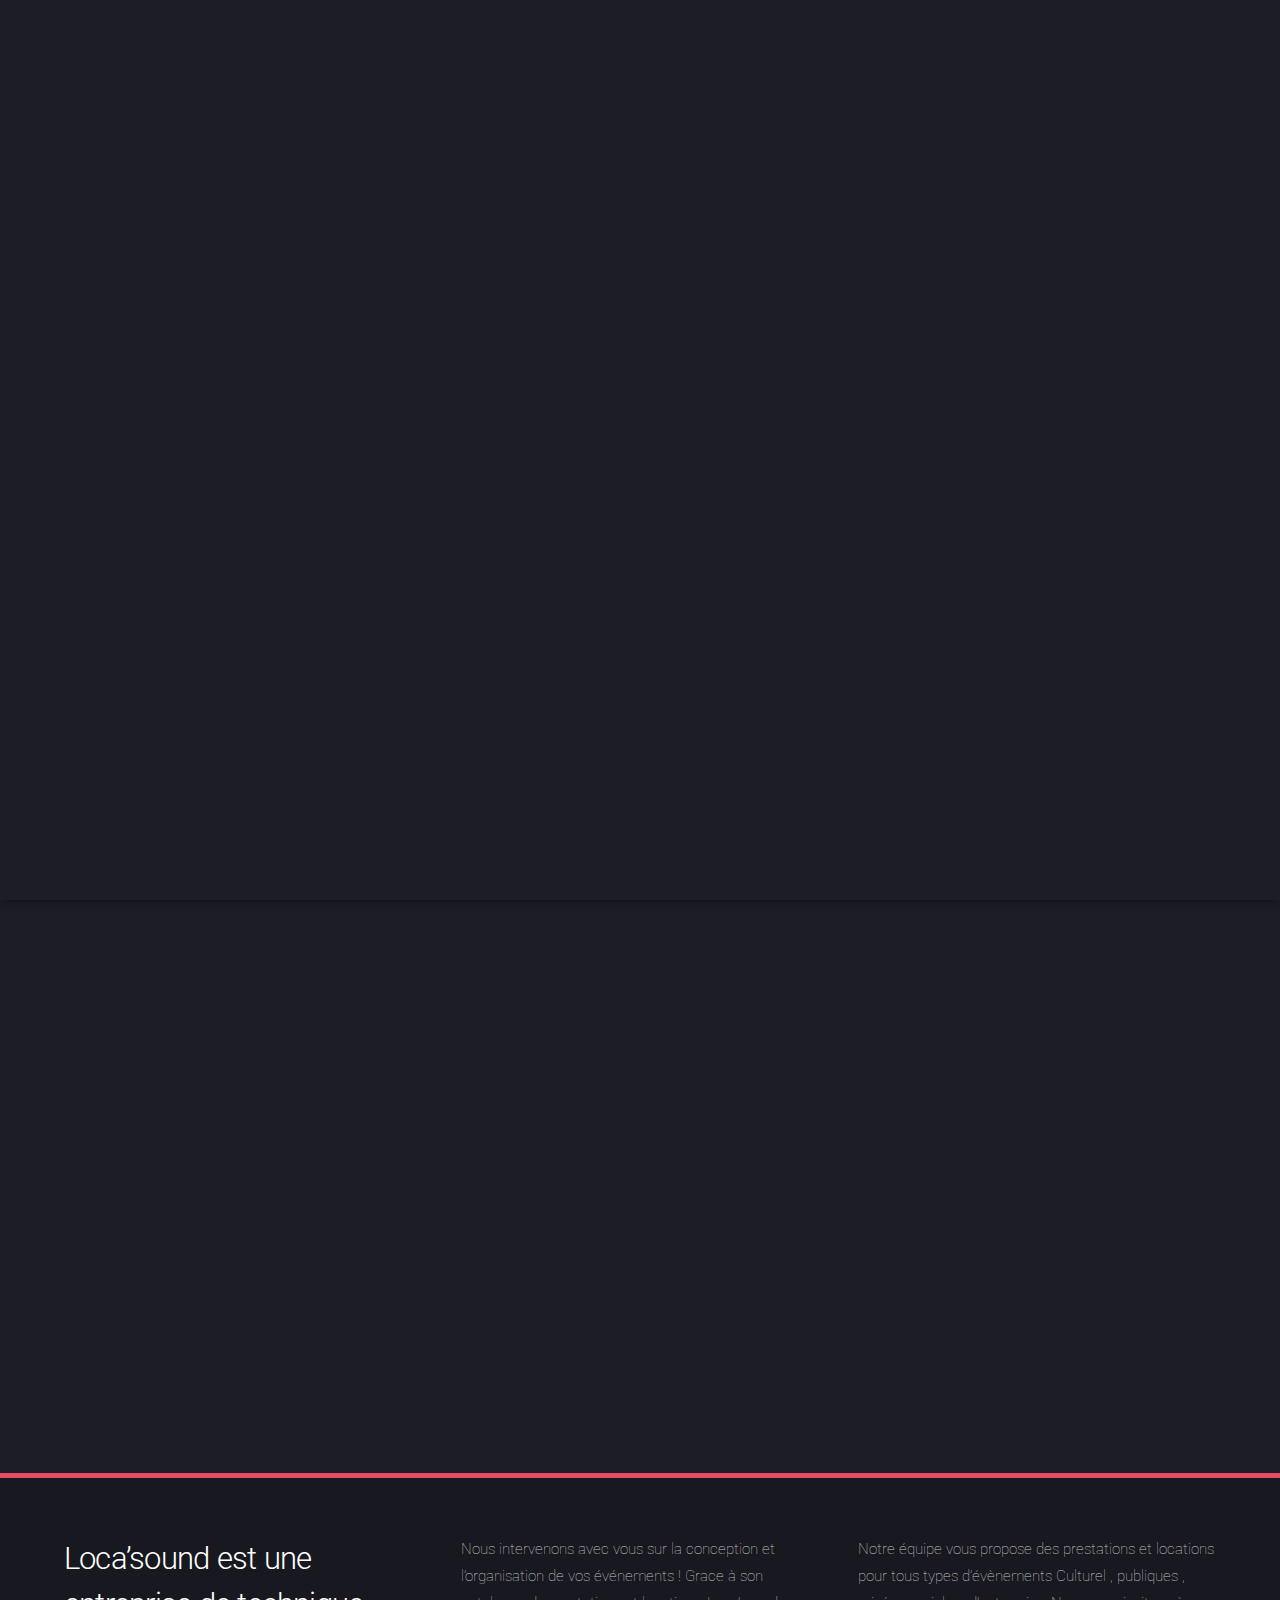
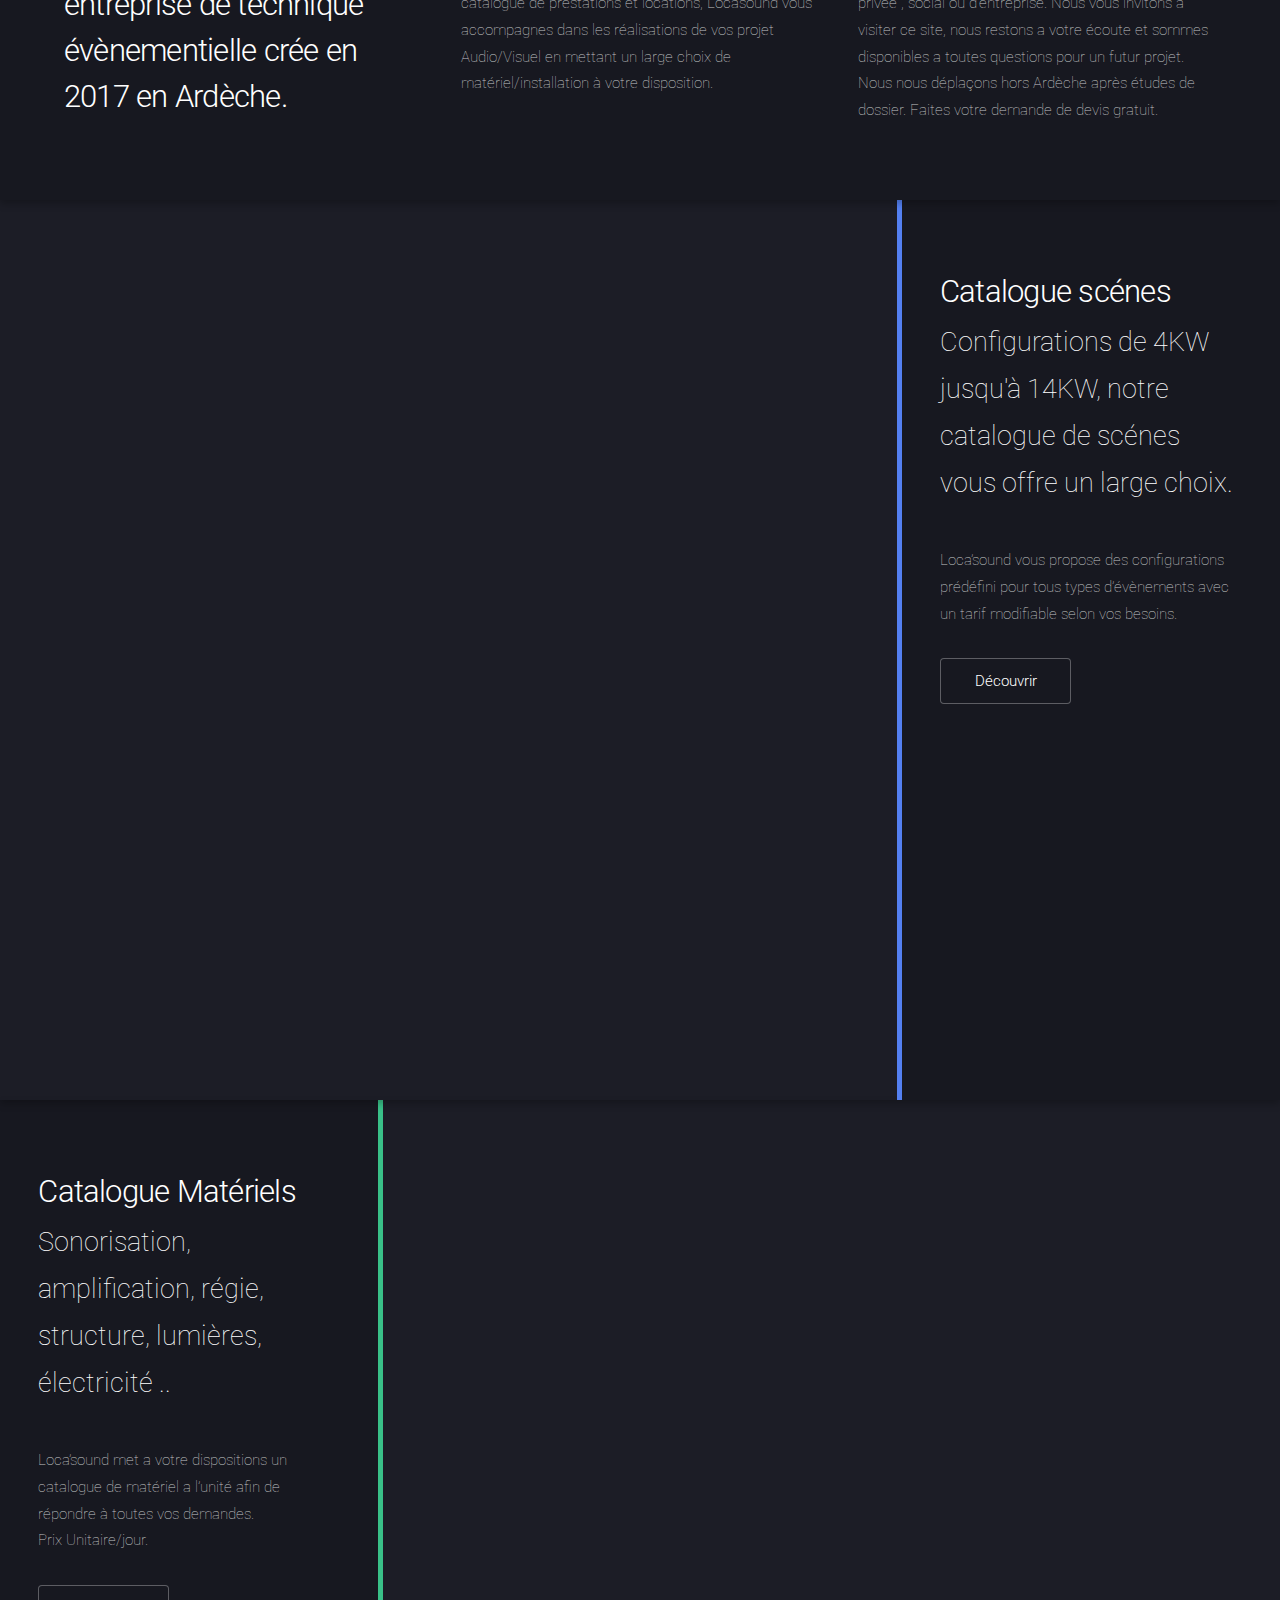
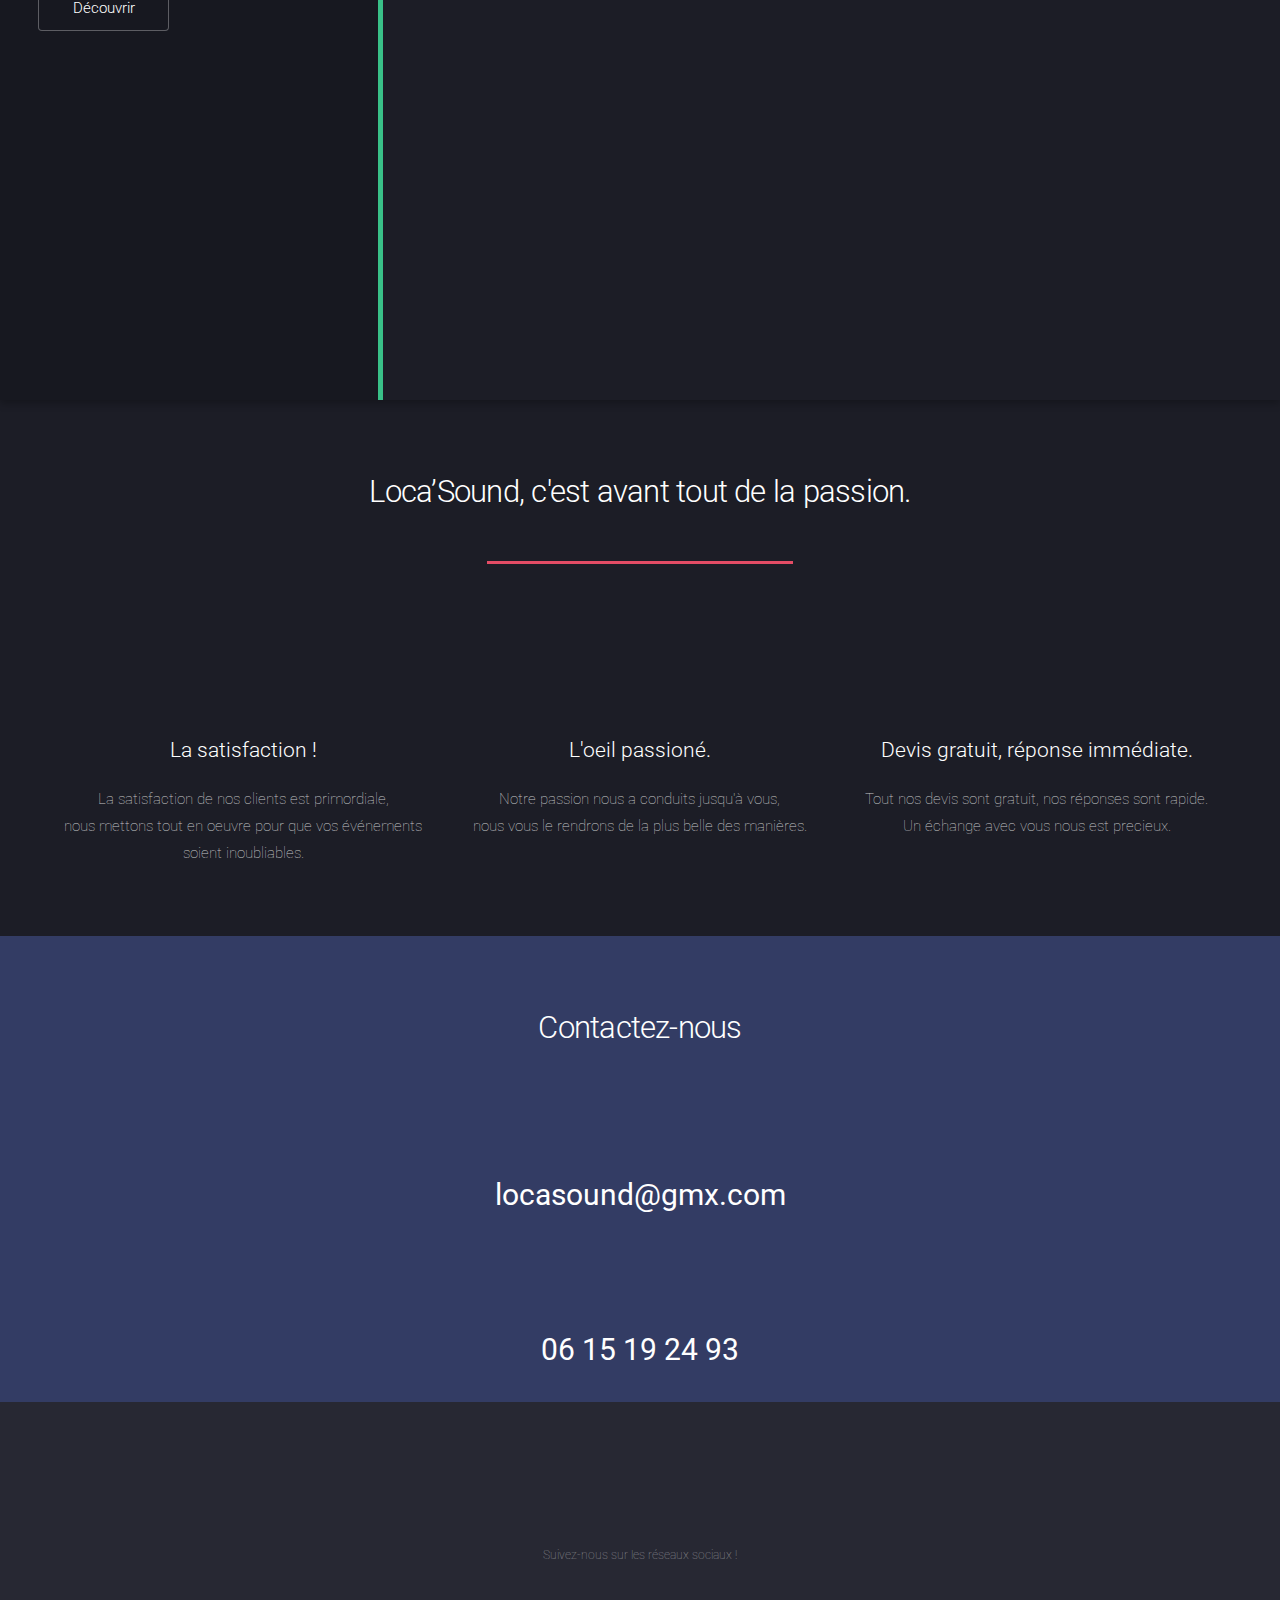
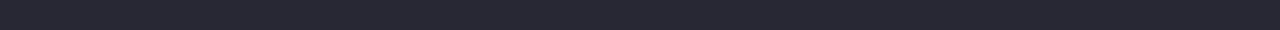
==== index.html @ 7e84840a "version 0.9" ====
<!DOCTYPE HTML>
<!--
	Landed by HTML5 UP
	html5up.net | @ajlkn
	Free for personal and commercial use under the CCA 3.0 license (html5up.net/license)
-->
<html>
	<head>
		<title>Loca'Sound</title>
		<meta charset="utf-8" />
		<meta name="viewport" content="width=device-width, initial-scale=1, user-scalable=no" />
		<link rel="stylesheet" href="assets/css/main.css" />
		<noscript><link rel="stylesheet" href="assets/css/noscript.css" /></noscript>
	</head>
	<body class="is-preload landing">
		<div id="page-wrapper">

			<!-- Banner -->
				<section id="banner">
					<div class="content">
						<header>
							<h2 id="titre">Loca'Sound</h2>
							<p>Tu souhaites parfaire ta soirée? <br />
								Alors tu es au bon endroit.</p>
						</header>
						<span class="image"><img src="images/pic01.png" alt="" /></span>
					</div>
					<a href="#one" class="goto-next scrolly">Next</a>
				</section>

			<!-- One -->
				<section id="one" class="spotlight style1 bottom">
					<span class="image fit main"><img src="images/pic02.png.jpg" alt="" /></span>
					<div class="content">
						<div class="container">
							<div class="row">
								<div class="col-4 col-12-medium">
									<header>
										<h2>Loca’sound est une entreprise de technique évènementielle crée en 2017 en Ardèche.</h2>
										<p></p>
									</header>
								</div>
								<div class="col-4 col-12-medium">
									<p>Nous intervenons avec vous sur la conception et l’organisation de vos événements !
										Grace à son catalogue de prestations et locations, Loca’sound vous accompagnes dans les réalisations de vos projet Audio/Visuel en mettant un large choix de matériel/installation à votre disposition.  
										</p>
								</div>
								<div class="col-4 col-12-medium">
									<p>Notre équipe vous propose des prestations et locations pour tous types d’évènements Culturel , publiques , privée , social ou d’entreprise.
										Nous vous invitons à visiter ce site, nous restons a votre écoute et sommes disponibles a toutes questions pour un futur projet. 
										Nous nous déplaçons hors Ardèche après études de dossier. 
										Faites votre demande de devis gratuit. </p>
								</div>
							</div>
						</div>
					</div>
					<a href="#two" class="goto-next scrolly">Next</a>
				</section>

			<!-- Two -->
				<section id="two" class="spotlight style2 right">
					<span class="image fit main"><img src="images/Sceneo.jpg" alt="" /></span>
					<div class="content">
						<header>
							<h2>Catalogue scénes</h2>
							<p>Configurations de 4KW jusqu'à 14KW, notre catalogue de scénes vous offre un large choix.</p>
						</header>
						</header>
						<p>Loca’sound vous propose des configurations  prédéfini pour tous types d’évènements avec un tarif modifiable selon vos besoins. </p>
						<ul class="actions">
							<li><a href="scene.html" class="button">Découvrir</a></li>
						</ul>
					</div>
					<a href="#three" class="goto-next scrolly">Next</a>
				</section>

			<!-- Three -->
				<section id="three" class="spotlight style3 left">
					<span class="image fit main bottom"><img src="images/koko.jpg" alt="" /></span>
					<div class="content">
						<header>
							<h2>Catalogue Matériels</h2>
							<p>Sonorisation, amplification, régie, structure, lumières, électricité ..</p>
						</header>
						<p>Loca’sound met a votre dispositions un catalogue de matériel a l’unité afin de répondre à toutes vos demandes. <br>
							Prix Unitaire/jour.</p>
						<ul class="actions">
							<li><a href="scene2.html" class="button">Découvrir</a></li>
						</ul>
					</div>
					<a href="#four" class="goto-next scrolly">Next</a>
				</section>

			<!-- Four -->
				<section id="four" class="wrapper style1 special fade-up">
					<div class="container">
						<header class="major">
							<h2>Loca’Sound, c'est avant tout de la passion.</h2>
						</header>
						<div class="box alt">
							<div class="row gtr-uniform">
								<section class="col-4 col-6-medium col-12-xsmall">
									<span class="icon solid major far fa-smile"></span>
									<h3>La satisfaction !</h3>
									<p>La satisfaction de nos clients est primordiale, <br> 
										nous mettons tout en oeuvre pour que vos événements soient inoubliables.</p>
								</section>
								<section class="col-4 col-6-medium col-12-xsmall">
									<span class="icon solid major fas fa-eye"></span>
									<h3>L'oeil passioné.</h3>
									<p>Notre passion nous a conduits jusqu'à vous, <br> 
										nous vous le rendrons de la plus belle des manières.</p>
								</section>
								<section class="col-4 col-6-medium col-12-xsmall">
									<span class="icon solid major fas fa-bolt"></span>
									<h3>Devis gratuit, réponse immédiate.</h3>
									<p>Tout nos devis sont gratuit, nos réponses sont rapide. <br> 
										Un échange avec vous nous est precieux.</p>
								</section>
							</div>
						</div>
					</div>
				</section>

			<!-- Five -->
				<section id="five" class="wrapper style2 special fade">
					<div class="container">
						<header>
							<h2>Contactez-nous</h2>
							<span class="icon solid major fas fa-envelope"></span>   <p id="p10">locasound@gmx.com </p><br>
							<span class="icon solid major fas fa-phone"></span>   <p id="p11">06 15 19 24 93</p>
						</header>
					</div>
				</section>

			<!-- Footer -->
				<footer id="footer">
					<ul class="icons">
						<li><a href="https://www.facebook.com/Locasound07/" class="icon brands alt fa-facebook-f"><span class="label">Facebook</span></a></li>
						<li><a href="https://www.instagram.com/locasound/" class="icon brands alt fa-instagram"><span class="label">Instagram</span></a></li>
					</ul>
					<ul class="copyright">
						<li>Suivez-nous sur les réseaux sociaux !</li>
					</ul>
				</footer>

		</div>

		<!-- Scripts -->
			<script src="assets/js/jquery.min.js"></script>
			<script src="assets/js/jquery.scrolly.min.js"></script>
			<script src="assets/js/jquery.dropotron.min.js"></script>
			<script src="assets/js/jquery.scrollex.min.js"></script>
			<script src="assets/js/browser.min.js"></script>
			<script src="assets/js/breakpoints.min.js"></script>
			<script src="assets/js/util.js"></script>
			<script src="assets/js/main.js"></script>

	</body>
</html>
---- assets/css/main.css ----
@import url("fontawesome-all.min.css");
@import url("https://fonts.googleapis.com/css?family=Roboto:100,300,100italic,300italic");

/*
	Landed by HTML5 UP
	html5up.net | @ajlkn
	Free for personal and commercial use under the CCA 3.0 license (html5up.net/license)
*/

html, body, div, span, applet, object,
iframe, h1, h2, h3, h4, h5, h6, p, blockquote,
pre, a, abbr, acronym, address, big, cite,
code, del, dfn, em, img, ins, kbd, q, s, samp,
small, strike, strong, sub, sup, tt, var, b,
u, i, center, dl, dt, dd, ol, ul, li, fieldset,
form, label, legend, table, caption, tbody,
tfoot, thead, tr, th, td, article, aside,
canvas, details, embed, figure, figcaption,
footer, header, hgroup, menu, nav, output, ruby,
section, summary, time, mark, audio, video {
	margin: 0;
	padding: 0;
	border: 0;
	font-size: 100%;
	font: inherit;
	vertical-align: baseline;}

article, aside, details, figcaption, figure,
footer, header, hgroup, menu, nav, section {
	display: block;}

body {
	line-height: 1;
}

ol, ul {
	list-style: none;
}

blockquote, q {
	quotes: none;
}

	blockquote:before, blockquote:after, q:before, q:after {
		content: '';
		content: none;
	}

table {
	border-collapse: collapse;
	border-spacing: 0;
}

body {
	-webkit-text-size-adjust: none;
}

mark {
	background-color: transparent;
	color: inherit;
}

input::-moz-focus-inner {
	border: 0;
	padding: 0;
}

input, select, textarea {
	-moz-appearance: none;
	-webkit-appearance: none;
	-ms-appearance: none;
	appearance: none;
}

/* Basic */

	html {
		box-sizing: border-box;
	}

	*, *:before, *:after {
		box-sizing: inherit;
	}

	html, body {
		background: #1c1d26;
	}

	body.is-preload *, body.is-preload *:before, body.is-preload *:after {
		-moz-animation: none !important;
		-webkit-animation: none !important;
		-ms-animation: none !important;
		animation: none !important;
		-moz-transition: none !important;
		-webkit-transition: none !important;
		-ms-transition: none !important;
		transition: none !important;
	}

	body, input, select, textarea {
		color: rgba(255, 255, 255, 0.75);
		font-family: "Roboto", Helvetica, sans-serif;
		font-size: 15pt;
		font-weight: 100;
		line-height: 1.75em;
	}

	a {
		-moz-transition: border-color 0.2s ease-in-out, color 0.2s ease-in-out;
		-webkit-transition: border-color 0.2s ease-in-out, color 0.2s ease-in-out;
		-ms-transition: border-color 0.2s ease-in-out, color 0.2s ease-in-out;
		transition: border-color 0.2s ease-in-out, color 0.2s ease-in-out;
		border-bottom: dotted 1px;
		color: #e44c65;
		text-decoration: none;
	}

		a:hover {
			color: #e44c65 !important;
			border-bottom-color: transparent;
		}

	strong, b {
		color: #ffffff;
		font-weight: 300;
	}

	em, i {
		font-style: italic;
	}

	p {
		margin: 0 0 2em 0;
	}

	h1, h2, h3, h4, h5, h6 {
		color: #ffffff;
		font-weight: 300;
		line-height: 1em;
		margin: 0 0 1em 0;
	}

		h1 a, h2 a, h3 a, h4 a, h5 a, h6 a {
			color: inherit;
			border: 0;
		}


	h2 {
		font-size: 2em;
		line-height: 1.5em;
		letter-spacing: -0.025em;
	}

	h3 {
		font-size: 1.35em;
		line-height: 1.5em;
	}

	h4 {
		font-size: 1.1em;
		line-height: 1.5em;
	}

	h5 {
		font-size: 0.9em;
		line-height: 1.5em;
	}

	h6 {
		font-size: 0.7em;
		line-height: 1.5em;
	}

	sub {
		font-size: 0.8em;
		position: relative;
		top: 0.5em;
	}

	sup {
		font-size: 0.8em;
		position: relative;
		top: -0.5em;
	}

	hr {
		border: 0;
		border-bottom: solid 1px rgba(255, 255, 255, 0.3);
		margin: 3em 0;
	}

		hr.major {
			margin: 4em 0;
		}

	blockquote {
		border-left: solid 4px rgba(255, 255, 255, 0.3);
		font-style: italic;
		margin: 0 0 2em 0;
		padding: 0.5em 0 0.5em 2em;
	}

	code {
		background: rgba(255, 255, 255, 0.075);
		border-radius: 4px;
		font-family: "Courier New", monospace;
		font-size: 0.9em;
		margin: 0 0.25em;
		padding: 0.25em 0.65em;
	}

	pre {
		-webkit-overflow-scrolling: touch;
		font-family: "Courier New", monospace;
		font-size: 0.9em;
		margin: 0 0 2em 0;
	}

		pre code {
			display: block;
			line-height: 1.75em;
			padding: 1em 1.5em;
			overflow-x: auto;
		}

	.align-left {
		text-align: left;
	}

	.align-center {
		text-align: center;
	}

	.align-right {
		text-align: right;
	}

/* Loader */

	@-moz-keyframes spinner-show {
		0% {
			opacity: 0;
		}

		100% {
			opacity: 1;
		}
	}

	@-webkit-keyframes spinner-show {
		0% {
			opacity: 0;
		}

		100% {
			opacity: 1;
		}
	}

	@-ms-keyframes spinner-show {
		0% {
			opacity: 0;
		}

		100% {
			opacity: 1;
		}
	}

	@keyframes spinner-show {
		0% {
			opacity: 0;
		}

		100% {
			opacity: 1;
		}
	}

	@-moz-keyframes spinner-hide {
		0% {
			color: rgba(255, 255, 255, 0.15);
			z-index: 100001;
			-moz-transform: scale(1) rotate(0deg);
			-webkit-transform: scale(1) rotate(0deg);
			-ms-transform: scale(1) rotate(0deg);
			transform: scale(1) rotate(0deg);
		}

		99% {
			color: #1c1d26;
			z-index: 100001;
			-moz-transform: scale(0.5) rotate(360deg);
			-webkit-transform: scale(0.5) rotate(360deg);
			-ms-transform: scale(0.5) rotate(360deg);
			transform: scale(0.5) rotate(360deg);
		}

		100% {
			color: #1c1d26;
			z-index: -1;
			-moz-transform: scale(0.5) rotate(360deg);
			-webkit-transform: scale(0.5) rotate(360deg);
			-ms-transform: scale(0.5) rotate(360deg);
			transform: scale(0.5) rotate(360deg);
		}
	}

	@-webkit-keyframes spinner-hide {
		0% {
			color: rgba(255, 255, 255, 0.15);
			z-index: 100001;
			-moz-transform: scale(1) rotate(0deg);
			-webkit-transform: scale(1) rotate(0deg);
			-ms-transform: scale(1) rotate(0deg);
			transform: scale(1) rotate(0deg);
		}

		99% {
			color: #1c1d26;
			z-index: 100001;
			-moz-transform: scale(0.5) rotate(360deg);
			-webkit-transform: scale(0.5) rotate(360deg);
			-ms-transform: scale(0.5) rotate(360deg);
			transform: scale(0.5) rotate(360deg);
		}

		100% {
			color: #1c1d26;
			z-index: -1;
			-moz-transform: scale(0.5) rotate(360deg);
			-webkit-transform: scale(0.5) rotate(360deg);
			-ms-transform: scale(0.5) rotate(360deg);
			transform: scale(0.5) rotate(360deg);
		}
	}

	@-ms-keyframes spinner-hide {
		0% {
			color: rgba(255, 255, 255, 0.15);
			z-index: 100001;
			-moz-transform: scale(1) rotate(0deg);
			-webkit-transform: scale(1) rotate(0deg);
			-ms-transform: scale(1) rotate(0deg);
			transform: scale(1) rotate(0deg);
		}

		99% {
			color: #1c1d26;
			z-index: 100001;
			-moz-transform: scale(0.5) rotate(360deg);
			-webkit-transform: scale(0.5) rotate(360deg);
			-ms-transform: scale(0.5) rotate(360deg);
			transform: scale(0.5) rotate(360deg);
		}

		100% {
			color: #1c1d26;
			z-index: -1;
			-moz-transform: scale(0.5) rotate(360deg);
			-webkit-transform: scale(0.5) rotate(360deg);
			-ms-transform: scale(0.5) rotate(360deg);
			transform: scale(0.5) rotate(360deg);
		}
	}

	@keyframes spinner-hide {
		0% {
			color: rgba(255, 255, 255, 0.15);
			z-index: 100001;
			-moz-transform: scale(1) rotate(0deg);
			-webkit-transform: scale(1) rotate(0deg);
			-ms-transform: scale(1) rotate(0deg);
			transform: scale(1) rotate(0deg);
		}

		99% {
			color: #1c1d26;
			z-index: 100001;
			-moz-transform: scale(0.5) rotate(360deg);
			-webkit-transform: scale(0.5) rotate(360deg);
			-ms-transform: scale(0.5) rotate(360deg);
			transform: scale(0.5) rotate(360deg);
		}

		100% {
			color: #1c1d26;
			z-index: -1;
			-moz-transform: scale(0.5) rotate(360deg);
			-webkit-transform: scale(0.5) rotate(360deg);
			-ms-transform: scale(0.5) rotate(360deg);
			transform: scale(0.5) rotate(360deg);
		}
	}

	@-moz-keyframes spinner-rotate {
		0% {
			-moz-transform: scale(1) rotate(0deg);
			-webkit-transform: scale(1) rotate(0deg);
			-ms-transform: scale(1) rotate(0deg);
			transform: scale(1) rotate(0deg);
		}

		100% {
			-moz-transform: scale(1) rotate(360deg);
			-webkit-transform: scale(1) rotate(360deg);
			-ms-transform: scale(1) rotate(360deg);
			transform: scale(1) rotate(360deg);
		}
	}

	@-webkit-keyframes spinner-rotate {
		0% {
			-moz-transform: scale(1) rotate(0deg);
			-webkit-transform: scale(1) rotate(0deg);
			-ms-transform: scale(1) rotate(0deg);
			transform: scale(1) rotate(0deg);
		}

		100% {
			-moz-transform: scale(1) rotate(360deg);
			-webkit-transform: scale(1) rotate(360deg);
			-ms-transform: scale(1) rotate(360deg);
			transform: scale(1) rotate(360deg);
		}
	}

	@-ms-keyframes spinner-rotate {
		0% {
			-moz-transform: scale(1) rotate(0deg);
			-webkit-transform: scale(1) rotate(0deg);
			-ms-transform: scale(1) rotate(0deg);
			transform: scale(1) rotate(0deg);
		}

		100% {
			-moz-transform: scale(1) rotate(360deg);
			-webkit-transform: scale(1) rotate(360deg);
			-ms-transform: scale(1) rotate(360deg);
			transform: scale(1) rotate(360deg);
		}
	}

	@keyframes spinner-rotate {
		0% {
			-moz-transform: scale(1) rotate(0deg);
			-webkit-transform: scale(1) rotate(0deg);
			-ms-transform: scale(1) rotate(0deg);
			transform: scale(1) rotate(0deg);
		}

		100% {
			-moz-transform: scale(1) rotate(360deg);
			-webkit-transform: scale(1) rotate(360deg);
			-ms-transform: scale(1) rotate(360deg);
			transform: scale(1) rotate(360deg);
		}
	}

	@-moz-keyframes overlay-hide {
		0% {
			opacity: 1;
			z-index: 100000;
		}

		15% {
			opacity: 1;
			z-index: 100000;
		}

		99% {
			opacity: 0;
			z-index: 100000;
		}

		100% {
			opacity: 0;
			z-index: -1;
		}
	}

	@-webkit-keyframes overlay-hide {
		0% {
			opacity: 1;
			z-index: 100000;
		}

		15% {
			opacity: 1;
			z-index: 100000;
		}

		99% {
			opacity: 0;
			z-index: 100000;
		}

		100% {
			opacity: 0;
			z-index: -1;
		}
	}

	@-ms-keyframes overlay-hide {
		0% {
			opacity: 1;
			z-index: 100000;
		}

		15% {
			opacity: 1;
			z-index: 100000;
		}

		99% {
			opacity: 0;
			z-index: 100000;
		}

		100% {
			opacity: 0;
			z-index: -1;
		}
	}

	@keyframes overlay-hide {
		0% {
			opacity: 1;
			z-index: 100000;
		}

		15% {
			opacity: 1;
			z-index: 100000;
		}

		99% {
			opacity: 0;
			z-index: 100000;
		}

		100% {
			opacity: 0;
			z-index: -1;
		}
	}

	body.landing {
		text-decoration: none;
	}

		body.landing:before {
			-moz-osx-font-smoothing: grayscale;
			-webkit-font-smoothing: antialiased;
			display: inline-block;
			font-style: normal;
			font-variant: normal;
			text-rendering: auto;
			line-height: 1;
			text-transform: none !important;
			font-family: 'Font Awesome 5 Free';
			font-weight: 900;
		}

		body.landing:before {
			-moz-animation: spinner-show 1.5s 1 0.25s ease forwards, spinner-hide 0.25s ease-in-out forwards !important;
			-webkit-animation: spinner-show 1.5s 1 0.25s ease forwards, spinner-hide 0.25s ease-in-out forwards !important;
			-ms-animation: spinner-show 1.5s 1 0.25s ease forwards, spinner-hide 0.25s ease-in-out forwards !important;
			animation: spinner-show 1.5s 1 0.25s ease forwards, spinner-hide 0.25s ease-in-out forwards !important;
			-moz-transform-origin: 50% 50%;
			-webkit-transform-origin: 50% 50%;
			-ms-transform-origin: 50% 50%;
			transform-origin: 50% 50%;
			color: rgba(255, 255, 255, 0.15);
			content: '\f1ce';
			cursor: default;
			display: block;
			font-size: 2em;
			height: 2em;
			left: 50%;
			line-height: 2em;
			margin: -1em 0 0 -1em;
			opacity: 0;
			position: fixed;
			text-align: center;
			top: 50%;
			width: 2em;
			z-index: -1;
		}

		body.landing:after {
			-moz-animation: overlay-hide 1.5s ease-in forwards !important;
			-webkit-animation: overlay-hide 1.5s ease-in forwards !important;
			-ms-animation: overlay-hide 1.5s ease-in forwards !important;
			animation: overlay-hide 1.5s ease-in forwards !important;
			background: #1c1d26;
			content: '';
			display: block;
			height: 100%;
			left: 0;
			opacity: 0;
			position: fixed;
			top: 0;
			width: 100%;
			z-index: -1;
		}

		body.landing.is-preload:before {
			-moz-animation: spinner-show 1.5s 1 0.25s ease forwards, spinner-rotate 0.75s infinite linear !important;
			-webkit-animation: spinner-show 1.5s 1 0.25s ease forwards, spinner-rotate 0.75s infinite linear !important;
			-ms-animation: spinner-show 1.5s 1 0.25s ease forwards, spinner-rotate 0.75s infinite linear !important;
			animation: spinner-show 1.5s 1 0.25s ease forwards, spinner-rotate 0.75s infinite linear !important;
			z-index: 100001;
		}

		body.landing.is-preload:after {
			-moz-animation: none !important;
			-webkit-animation: none !important;
			-ms-animation: none !important;
			animation: none !important;
			opacity: 1;
			z-index: 100000;
		}

	@media (-webkit-min-device-pixel-ratio: 2) {

		body.landing:before {
			line-height: 2.025em;
		}

	}

/* Container */

	.container {
		margin: 0 auto;
		max-width: calc(100% - 4em);
		width: 70em;
	}

		.container.xsmall {
			width: 17.5em;
		}

		.container.small {
			width: 35em;
		}

		.container.medium {
			width: 52.5em;
		}

		.container.large {
			width: 87.5em;
		}

		.container.xlarge {
			width: 105em;
		}

		.container.max {
			width: 100%;
		}

		@media screen and (max-width: 1280px) {

			.container {
				width: 90%;
				max-width: 100%;
			}

		}

		@media screen and (max-width: 980px) {

			.container {
				width: 100% !important;
			}

		}

/* Row */

	.row {
		display: flex;
		flex-wrap: wrap;
		box-sizing: border-box;
		align-items: stretch;
	}

		.row > * {
			box-sizing: border-box;
		}

		.row.gtr-uniform > * > :last-child {
			margin-bottom: 0;
		}

		.row.aln-left {
			justify-content: flex-start;
		}

		.row.aln-center {
			justify-content: center;
		}

		.row.aln-right {
			justify-content: flex-end;
		}

		.row.aln-top {
			align-items: flex-start;
		}

		.row.aln-middle {
			align-items: center;
		}

		.row.aln-bottom {
			align-items: flex-end;
		}

		.row > .imp {
			order: -1;
		}

		.row > .col-1 {
			width: 8.33333%;
		}

		.row > .off-1 {
			margin-left: 8.33333%;
		}

		.row > .col-2 {
			width: 16.66667%;
		}

		.row > .off-2 {
			margin-left: 16.66667%;
		}

		.row > .col-3 {
			width: 25%;
		}

		.row > .off-3 {
			margin-left: 25%;
		}

		.row > .col-4 {
			width: 33.33333%;
		}

		.row > .off-4 {
			margin-left: 33.33333%;
		}

		.row > .col-5 {
			width: 41.66667%;
		}

		.row > .off-5 {
			margin-left: 41.66667%;
		}

		.row > .col-6 {
			width: 50%;
		}

		.row > .off-6 {
			margin-left: 50%;
		}

		.row > .col-7 {
			width: 58.33333%;
		}

		.row > .off-7 {
			margin-left: 58.33333%;
		}

		.row > .col-8 {
			width: 66.66667%;
		}

		.row > .off-8 {
			margin-left: 66.66667%;
		}

		.row > .col-9 {
			width: 75%;
		}

		.row > .off-9 {
			margin-left: 75%;
		}

		.row > .col-10 {
			width: 83.33333%;
		}

		.row > .off-10 {
			margin-left: 83.33333%;
		}

		.row > .col-11 {
			width: 91.66667%;
		}

		.row > .off-11 {
			margin-left: 91.66667%;
		}

		.row > .col-12 {
			width: 100%;
		}

		.row > .off-12 {
			margin-left: 100%;
		}

		.row.gtr-0 {
			margin-top: 0;
			margin-left: 0em;
		}

			.row.gtr-0 > * {
				padding: 0 0 0 0em;
			}

			.row.gtr-0.gtr-uniform {
				margin-top: 0em;
			}

				.row.gtr-0.gtr-uniform > * {
					padding-top: 0em;
				}

		.row.gtr-25 {
			margin-top: 0;
			margin-left: -0.625em;
		}

			.row.gtr-25 > * {
				padding: 0 0 0 0.625em;
			}

			.row.gtr-25.gtr-uniform {
				margin-top: -0.625em;
			}

				.row.gtr-25.gtr-uniform > * {
					padding-top: 0.625em;
				}

		.row.gtr-50 {
			margin-top: 0;
			margin-left: -1.25em;
		}

			.row.gtr-50 > * {
				padding: 0 0 0 1.25em;
			}

			.row.gtr-50.gtr-uniform {
				margin-top: -1.25em;
			}

				.row.gtr-50.gtr-uniform > * {
					padding-top: 1.25em;
				}

		.row {
			margin-top: 0;
			margin-left: -2.5em;
		}

			.row > * {
				padding: 0 0 0 2.5em;
			}

			.row.gtr-uniform {
				margin-top: -2.5em;
			}

				.row.gtr-uniform > * {
					padding-top: 2.5em;
				}

		.row.gtr-150 {
			margin-top: 0;
			margin-left: -3.75em;
		}

			.row.gtr-150 > * {
				padding: 0 0 0 3.75em;
			}

			.row.gtr-150.gtr-uniform {
				margin-top: -3.75em;
			}

				.row.gtr-150.gtr-uniform > * {
					padding-top: 3.75em;
				}

		.row.gtr-200 {
			margin-top: 0;
			margin-left: -5em;
		}

			.row.gtr-200 > * {
				padding: 0 0 0 5em;
			}

			.row.gtr-200.gtr-uniform {
				margin-top: -5em;
			}

				.row.gtr-200.gtr-uniform > * {
					padding-top: 5em;
				}

		@media screen and (max-width: 1680px) {

			.row {
				display: flex;
				flex-wrap: wrap;
				box-sizing: border-box;
				align-items: stretch;
			}

				.row > * {
					box-sizing: border-box;
				}

				.row.gtr-uniform > * > :last-child {
					margin-bottom: 0;
				}

				.row.aln-left {
					justify-content: flex-start;
				}

				.row.aln-center {
					justify-content: center;
				}

				.row.aln-right {
					justify-content: flex-end;
				}

				.row.aln-top {
					align-items: flex-start;
				}

				.row.aln-middle {
					align-items: center;
				}

				.row.aln-bottom {
					align-items: flex-end;
				}

				.row > .imp-xlarge {
					order: -1;
				}

				.row > .col-1-xlarge {
					width: 8.33333%;
				}

				.row > .off-1-xlarge {
					margin-left: 8.33333%;
				}

				.row > .col-2-xlarge {
					width: 16.66667%;
				}

				.row > .off-2-xlarge {
					margin-left: 16.66667%;
				}

				.row > .col-3-xlarge {
					width: 25%;
				}

				.row > .off-3-xlarge {
					margin-left: 25%;
				}

				.row > .col-4-xlarge {
					width: 33.33333%;
				}

				.row > .off-4-xlarge {
					margin-left: 33.33333%;
				}

				.row > .col-5-xlarge {
					width: 41.66667%;
				}

				.row > .off-5-xlarge {
					margin-left: 41.66667%;
				}

				.row > .col-6-xlarge {
					width: 50%;
				}

				.row > .off-6-xlarge {
					margin-left: 50%;
				}

				.row > .col-7-xlarge {
					width: 58.33333%;
				}

				.row > .off-7-xlarge {
					margin-left: 58.33333%;
				}

				.row > .col-8-xlarge {
					width: 66.66667%;
				}

				.row > .off-8-xlarge {
					margin-left: 66.66667%;
				}

				.row > .col-9-xlarge {
					width: 75%;
				}

				.row > .off-9-xlarge {
					margin-left: 75%;
				}

				.row > .col-10-xlarge {
					width: 83.33333%;
				}

				.row > .off-10-xlarge {
					margin-left: 83.33333%;
				}

				.row > .col-11-xlarge {
					width: 91.66667%;
				}

				.row > .off-11-xlarge {
					margin-left: 91.66667%;
				}

				.row > .col-12-xlarge {
					width: 100%;
				}

				.row > .off-12-xlarge {
					margin-left: 100%;
				}

				.row.gtr-0 {
					margin-top: 0;
					margin-left: 0em;
				}

					.row.gtr-0 > * {
						padding: 0 0 0 0em;
					}

					.row.gtr-0.gtr-uniform {
						margin-top: 0em;
					}

						.row.gtr-0.gtr-uniform > * {
							padding-top: 0em;
						}

				.row.gtr-25 {
					margin-top: 0;
					margin-left: -0.625em;
				}

					.row.gtr-25 > * {
						padding: 0 0 0 0.625em;
					}

					.row.gtr-25.gtr-uniform {
						margin-top: -0.625em;
					}

						.row.gtr-25.gtr-uniform > * {
							padding-top: 0.625em;
						}

				.row.gtr-50 {
					margin-top: 0;
					margin-left: -1.25em;
				}

					.row.gtr-50 > * {
						padding: 0 0 0 1.25em;
					}

					.row.gtr-50.gtr-uniform {
						margin-top: -1.25em;
					}

						.row.gtr-50.gtr-uniform > * {
							padding-top: 1.25em;
						}

				.row {
					margin-top: 0;
					margin-left: -2.5em;
				}

					.row > * {
						padding: 0 0 0 2.5em;
					}

					.row.gtr-uniform {
						margin-top: -2.5em;
					}

						.row.gtr-uniform > * {
							padding-top: 2.5em;
						}

				.row.gtr-150 {
					margin-top: 0;
					margin-left: -3.75em;
				}

					.row.gtr-150 > * {
						padding: 0 0 0 3.75em;
					}

					.row.gtr-150.gtr-uniform {
						margin-top: -3.75em;
					}

						.row.gtr-150.gtr-uniform > * {
							padding-top: 3.75em;
						}

				.row.gtr-200 {
					margin-top: 0;
					margin-left: -5em;
				}

					.row.gtr-200 > * {
						padding: 0 0 0 5em;
					}

					.row.gtr-200.gtr-uniform {
						margin-top: -5em;
					}

						.row.gtr-200.gtr-uniform > * {
							padding-top: 5em;
						}

		}

		@media screen and (max-width: 1280px) {

			.row {
				display: flex;
				flex-wrap: wrap;
				box-sizing: border-box;
				align-items: stretch;
			}

				.row > * {
					box-sizing: border-box;
				}

				.row.gtr-uniform > * > :last-child {
					margin-bottom: 0;
				}

				.row.aln-left {
					justify-content: flex-start;
				}

				.row.aln-center {
					justify-content: center;
				}

				.row.aln-right {
					justify-content: flex-end;
				}

				.row.aln-top {
					align-items: flex-start;
				}

				.row.aln-middle {
					align-items: center;
				}

				.row.aln-bottom {
					align-items: flex-end;
				}

				.row > .imp-large {
					order: -1;
				}

				.row > .col-1-large {
					width: 8.33333%;
				}

				.row > .off-1-large {
					margin-left: 8.33333%;
				}

				.row > .col-2-large {
					width: 16.66667%;
				}

				.row > .off-2-large {
					margin-left: 16.66667%;
				}

				.row > .col-3-large {
					width: 25%;
				}

				.row > .off-3-large {
					margin-left: 25%;
				}

				.row > .col-4-large {
					width: 33.33333%;
				}

				.row > .off-4-large {
					margin-left: 33.33333%;
				}

				.row > .col-5-large {
					width: 41.66667%;
				}

				.row > .off-5-large {
					margin-left: 41.66667%;
				}

				.row > .col-6-large {
					width: 50%;
				}

				.row > .off-6-large {
					margin-left: 50%;
				}

				.row > .col-7-large {
					width: 58.33333%;
				}

				.row > .off-7-large {
					margin-left: 58.33333%;
				}

				.row > .col-8-large {
					width: 66.66667%;
				}

				.row > .off-8-large {
					margin-left: 66.66667%;
				}

				.row > .col-9-large {
					width: 75%;
				}

				.row > .off-9-large {
					margin-left: 75%;
				}

				.row > .col-10-large {
					width: 83.33333%;
				}

				.row > .off-10-large {
					margin-left: 83.33333%;
				}

				.row > .col-11-large {
					width: 91.66667%;
				}

				.row > .off-11-large {
					margin-left: 91.66667%;
				}

				.row > .col-12-large {
					width: 100%;
				}

				.row > .off-12-large {
					margin-left: 100%;
				}

				.row.gtr-0 {
					margin-top: 0;
					margin-left: 0em;
				}

					.row.gtr-0 > * {
						padding: 0 0 0 0em;
					}

					.row.gtr-0.gtr-uniform {
						margin-top: 0em;
					}

						.row.gtr-0.gtr-uniform > * {
							padding-top: 0em;
						}

				.row.gtr-25 {
					margin-top: 0;
					margin-left: -0.625em;
				}

					.row.gtr-25 > * {
						padding: 0 0 0 0.625em;
					}

					.row.gtr-25.gtr-uniform {
						margin-top: -0.625em;
					}

						.row.gtr-25.gtr-uniform > * {
							padding-top: 0.625em;
						}

				.row.gtr-50 {
					margin-top: 0;
					margin-left: -1.25em;
				}

					.row.gtr-50 > * {
						padding: 0 0 0 1.25em;
					}

					.row.gtr-50.gtr-uniform {
						margin-top: -1.25em;
					}

						.row.gtr-50.gtr-uniform > * {
							padding-top: 1.25em;
						}

				.row {
					margin-top: 0;
					margin-left: -2.5em;
				}

					.row > * {
						padding: 0 0 0 2.5em;
					}

					.row.gtr-uniform {
						margin-top: -2.5em;
					}

						.row.gtr-uniform > * {
							padding-top: 2.5em;
						}

				.row.gtr-150 {
					margin-top: 0;
					margin-left: -3.75em;
				}

					.row.gtr-150 > * {
						padding: 0 0 0 3.75em;
					}

					.row.gtr-150.gtr-uniform {
						margin-top: -3.75em;
					}

						.row.gtr-150.gtr-uniform > * {
							padding-top: 3.75em;
						}

				.row.gtr-200 {
					margin-top: 0;
					margin-left: -5em;
				}

					.row.gtr-200 > * {
						padding: 0 0 0 5em;
					}

					.row.gtr-200.gtr-uniform {
						margin-top: -5em;
					}

						.row.gtr-200.gtr-uniform > * {
							padding-top: 5em;
						}

		}

		@media screen and (max-width: 980px) {

			.row {
				display: flex;
				flex-wrap: wrap;
				box-sizing: border-box;
				align-items: stretch;
			}

				.row > * {
					box-sizing: border-box;
				}

				.row.gtr-uniform > * > :last-child {
					margin-bottom: 0;
				}

				.row.aln-left {
					justify-content: flex-start;
				}

				.row.aln-center {
					justify-content: center;
				}

				.row.aln-right {
					justify-content: flex-end;
				}

				.row.aln-top {
					align-items: flex-start;
				}

				.row.aln-middle {
					align-items: center;
				}

				.row.aln-bottom {
					align-items: flex-end;
				}

				.row > .imp-medium {
					order: -1;
				}

				.row > .col-1-medium {
					width: 8.33333%;
				}

				.row > .off-1-medium {
					margin-left: 8.33333%;
				}

				.row > .col-2-medium {
					width: 16.66667%;
				}

				.row > .off-2-medium {
					margin-left: 16.66667%;
				}

				.row > .col-3-medium {
					width: 25%;
				}

				.row > .off-3-medium {
					margin-left: 25%;
				}

				.row > .col-4-medium {
					width: 33.33333%;
				}

				.row > .off-4-medium {
					margin-left: 33.33333%;
				}

				.row > .col-5-medium {
					width: 41.66667%;
				}

				.row > .off-5-medium {
					margin-left: 41.66667%;
				}

				.row > .col-6-medium {
					width: 50%;
				}

				.row > .off-6-medium {
					margin-left: 50%;
				}

				.row > .col-7-medium {
					width: 58.33333%;
				}

				.row > .off-7-medium {
					margin-left: 58.33333%;
				}

				.row > .col-8-medium {
					width: 66.66667%;
				}

				.row > .off-8-medium {
					margin-left: 66.66667%;
				}

				.row > .col-9-medium {
					width: 75%;
				}

				.row > .off-9-medium {
					margin-left: 75%;
				}

				.row > .col-10-medium {
					width: 83.33333%;
				}

				.row > .off-10-medium {
					margin-left: 83.33333%;
				}

				.row > .col-11-medium {
					width: 91.66667%;
				}

				.row > .off-11-medium {
					margin-left: 91.66667%;
				}

				.row > .col-12-medium {
					width: 100%;
				}

				.row > .off-12-medium {
					margin-left: 100%;
				}

				.row.gtr-0 {
					margin-top: 0;
					margin-left: 0em;
				}

					.row.gtr-0 > * {
						padding: 0 0 0 0em;
					}

					.row.gtr-0.gtr-uniform {
						margin-top: 0em;
					}

						.row.gtr-0.gtr-uniform > * {
							padding-top: 0em;
						}

				.row.gtr-25 {
					margin-top: 0;
					margin-left: -0.625em;
				}

					.row.gtr-25 > * {
						padding: 0 0 0 0.625em;
					}

					.row.gtr-25.gtr-uniform {
						margin-top: -0.625em;
					}

						.row.gtr-25.gtr-uniform > * {
							padding-top: 0.625em;
						}

				.row.gtr-50 {
					margin-top: 0;
					margin-left: -1.25em;
				}

					.row.gtr-50 > * {
						padding: 0 0 0 1.25em;
					}

					.row.gtr-50.gtr-uniform {
						margin-top: -1.25em;
					}

						.row.gtr-50.gtr-uniform > * {
							padding-top: 1.25em;
						}

				.row {
					margin-top: 0;
					margin-left: -2.5em;
				}

					.row > * {
						padding: 0 0 0 2.5em;
					}

					.row.gtr-uniform {
						margin-top: -2.5em;
					}

						.row.gtr-uniform > * {
							padding-top: 2.5em;
						}

				.row.gtr-150 {
					margin-top: 0;
					margin-left: -3.75em;
				}

					.row.gtr-150 > * {
						padding: 0 0 0 3.75em;
					}

					.row.gtr-150.gtr-uniform {
						margin-top: -3.75em;
					}

						.row.gtr-150.gtr-uniform > * {
							padding-top: 3.75em;
						}

				.row.gtr-200 {
					margin-top: 0;
					margin-left: -5em;
				}

					.row.gtr-200 > * {
						padding: 0 0 0 5em;
					}

					.row.gtr-200.gtr-uniform {
						margin-top: -5em;
					}

						.row.gtr-200.gtr-uniform > * {
							padding-top: 5em;
						}

		}

		@media screen and (max-width: 736px) {

			.row {
				display: flex;
				flex-wrap: wrap;
				box-sizing: border-box;
				align-items: stretch;
			}

				.row > * {
					box-sizing: border-box;
				}

				.row.gtr-uniform > * > :last-child {
					margin-bottom: 0;
				}

				.row.aln-left {
					justify-content: flex-start;
				}

				.row.aln-center {
					justify-content: center;
				}

				.row.aln-right {
					justify-content: flex-end;
				}

				.row.aln-top {
					align-items: flex-start;
				}

				.row.aln-middle {
					align-items: center;
				}

				.row.aln-bottom {
					align-items: flex-end;
				}

				.row > .imp-small {
					order: -1;
				}

				.row > .col-1-small {
					width: 8.33333%;
				}

				.row > .off-1-small {
					margin-left: 8.33333%;
				}

				.row > .col-2-small {
					width: 16.66667%;
				}

				.row > .off-2-small {
					margin-left: 16.66667%;
				}

				.row > .col-3-small {
					width: 25%;
				}

				.row > .off-3-small {
					margin-left: 25%;
				}

				.row > .col-4-small {
					width: 33.33333%;
				}

				.row > .off-4-small {
					margin-left: 33.33333%;
				}

				.row > .col-5-small {
					width: 41.66667%;
				}

				.row > .off-5-small {
					margin-left: 41.66667%;
				}

				.row > .col-6-small {
					width: 50%;
				}

				.row > .off-6-small {
					margin-left: 50%;
				}

				.row > .col-7-small {
					width: 58.33333%;
				}

				.row > .off-7-small {
					margin-left: 58.33333%;
				}

				.row > .col-8-small {
					width: 66.66667%;
				}

				.row > .off-8-small {
					margin-left: 66.66667%;
				}

				.row > .col-9-small {
					width: 75%;
				}

				.row > .off-9-small {
					margin-left: 75%;
				}

				.row > .col-10-small {
					width: 83.33333%;
				}

				.row > .off-10-small {
					margin-left: 83.33333%;
				}

				.row > .col-11-small {
					width: 91.66667%;
				}

				.row > .off-11-small {
					margin-left: 91.66667%;
				}

				.row > .col-12-small {
					width: 100%;
				}

				.row > .off-12-small {
					margin-left: 100%;
				}

				.row.gtr-0 {
					margin-top: 0;
					margin-left: 0em;
				}

					.row.gtr-0 > * {
						padding: 0 0 0 0em;
					}

					.row.gtr-0.gtr-uniform {
						margin-top: 0em;
					}

						.row.gtr-0.gtr-uniform > * {
							padding-top: 0em;
						}

				.row.gtr-25 {
					margin-top: 0;
					margin-left: -0.625em;
				}

					.row.gtr-25 > * {
						padding: 0 0 0 0.625em;
					}

					.row.gtr-25.gtr-uniform {
						margin-top: -0.625em;
					}

						.row.gtr-25.gtr-uniform > * {
							padding-top: 0.625em;
						}

				.row.gtr-50 {
					margin-top: 0;
					margin-left: -1.25em;
				}

					.row.gtr-50 > * {
						padding: 0 0 0 1.25em;
					}

					.row.gtr-50.gtr-uniform {
						margin-top: -1.25em;
					}

						.row.gtr-50.gtr-uniform > * {
							padding-top: 1.25em;
						}

				.row {
					margin-top: 0;
					margin-left: -2.5em;
				}

					.row > * {
						padding: 0 0 0 2.5em;
					}

					.row.gtr-uniform {
						margin-top: -2.5em;
					}

						.row.gtr-uniform > * {
							padding-top: 2.5em;
						}

				.row.gtr-150 {
					margin-top: 0;
					margin-left: -3.75em;
				}

					.row.gtr-150 > * {
						padding: 0 0 0 3.75em;
					}

					.row.gtr-150.gtr-uniform {
						margin-top: -3.75em;
					}

						.row.gtr-150.gtr-uniform > * {
							padding-top: 3.75em;
						}

				.row.gtr-200 {
					margin-top: 0;
					margin-left: -5em;
				}

					.row.gtr-200 > * {
						padding: 0 0 0 5em;
					}

					.row.gtr-200.gtr-uniform {
						margin-top: -5em;
					}

						.row.gtr-200.gtr-uniform > * {
							padding-top: 5em;
						}

		}

		@media screen and (max-width: 480px) {

			.row {
				display: flex;
				flex-wrap: wrap;
				box-sizing: border-box;
				align-items: stretch;
			}

				.row > * {
					box-sizing: border-box;
				}

				.row.gtr-uniform > * > :last-child {
					margin-bottom: 0;
				}

				.row.aln-left {
					justify-content: flex-start;
				}

				.row.aln-center {
					justify-content: center;
				}

				.row.aln-right {
					justify-content: flex-end;
				}

				.row.aln-top {
					align-items: flex-start;
				}

				.row.aln-middle {
					align-items: center;
				}

				.row.aln-bottom {
					align-items: flex-end;
				}

				.row > .imp-xsmall {
					order: -1;
				}

				.row > .col-1-xsmall {
					width: 8.33333%;
				}

				.row > .off-1-xsmall {
					margin-left: 8.33333%;
				}

				.row > .col-2-xsmall {
					width: 16.66667%;
				}

				.row > .off-2-xsmall {
					margin-left: 16.66667%;
				}

				.row > .col-3-xsmall {
					width: 25%;
				}

				.row > .off-3-xsmall {
					margin-left: 25%;
				}

				.row > .col-4-xsmall {
					width: 33.33333%;
				}

				.row > .off-4-xsmall {
					margin-left: 33.33333%;
				}

				.row > .col-5-xsmall {
					width: 41.66667%;
				}

				.row > .off-5-xsmall {
					margin-left: 41.66667%;
				}

				.row > .col-6-xsmall {
					width: 50%;
				}

				.row > .off-6-xsmall {
					margin-left: 50%;
				}

				.row > .col-7-xsmall {
					width: 58.33333%;
				}

				.row > .off-7-xsmall {
					margin-left: 58.33333%;
				}

				.row > .col-8-xsmall {
					width: 66.66667%;
				}

				.row > .off-8-xsmall {
					margin-left: 66.66667%;
				}

				.row > .col-9-xsmall {
					width: 75%;
				}

				.row > .off-9-xsmall {
					margin-left: 75%;
				}

				.row > .col-10-xsmall {
					width: 83.33333%;
				}

				.row > .off-10-xsmall {
					margin-left: 83.33333%;
				}

				.row > .col-11-xsmall {
					width: 91.66667%;
				}

				.row > .off-11-xsmall {
					margin-left: 91.66667%;
				}

				.row > .col-12-xsmall {
					width: 100%;
				}

				.row > .off-12-xsmall {
					margin-left: 100%;
				}

				.row.gtr-0 {
					margin-top: 0;
					margin-left: 0em;
				}

					.row.gtr-0 > * {
						padding: 0 0 0 0em;
					}

					.row.gtr-0.gtr-uniform {
						margin-top: 0em;
					}

						.row.gtr-0.gtr-uniform > * {
							padding-top: 0em;
						}

				.row.gtr-25 {
					margin-top: 0;
					margin-left: -0.625em;
				}

					.row.gtr-25 > * {
						padding: 0 0 0 0.625em;
					}

					.row.gtr-25.gtr-uniform {
						margin-top: -0.625em;
					}

						.row.gtr-25.gtr-uniform > * {
							padding-top: 0.625em;
						}

				.row.gtr-50 {
					margin-top: 0;
					margin-left: -1.25em;
				}

					.row.gtr-50 > * {
						padding: 0 0 0 1.25em;
					}

					.row.gtr-50.gtr-uniform {
						margin-top: -1.25em;
					}

						.row.gtr-50.gtr-uniform > * {
							padding-top: 1.25em;
						}

				.row {
					margin-top: 0;
					margin-left: -2.5em;
				}

					.row > * {
						padding: 0 0 0 2.5em;
					}

					.row.gtr-uniform {
						margin-top: -2.5em;
					}

						.row.gtr-uniform > * {
							padding-top: 2.5em;
						}

				.row.gtr-150 {
					margin-top: 0;
					margin-left: -3.75em;
				}

					.row.gtr-150 > * {
						padding: 0 0 0 3.75em;
					}

					.row.gtr-150.gtr-uniform {
						margin-top: -3.75em;
					}

						.row.gtr-150.gtr-uniform > * {
							padding-top: 3.75em;
						}

				.row.gtr-200 {
					margin-top: 0;
					margin-left: -5em;
				}

					.row.gtr-200 > * {
						padding: 0 0 0 5em;
					}

					.row.gtr-200.gtr-uniform {
						margin-top: -5em;
					}

						.row.gtr-200.gtr-uniform > * {
							padding-top: 5em;
						}

		}

/* Section/Article */

	section.special, article.special {
		text-align: center;
	}

	header p {
		color: #ffffff;
		position: relative;
		margin: 0 0 1.5em 0;
		font-family: "Roboto", Helvetica, sans-serif;
	}

	header h2 + p {
		font-size: 1.75em;
		margin-top: -1em;
		line-height: 1.75em;
	}

	header h3 + p {
		font-size: 1.1em;
		margin-top: -0.8em;
		line-height: 1.75em;
	}

	header h4 + p,
	header h5 + p,
	header h6 + p {
		font-size: 0.9em;
		margin-top: -0.6em;
		line-height: 1.5em;
	}

	header.major {
		margin: 0 0 4em 0;
		position: relative;
		text-align: center;
	}

		header.major:after {
			background: #e44c65;
			content: '';
			display: inline-block;
			height: 0.2em;
			max-width: 20em;
			width: 75%;
		}

	footer.major {
		margin: 4em 0 0 0;
	}

/* Form */

	form {
		margin: 0 0 2em 0;
	}

		form.cta {
			max-width: 35em;
			margin-left: auto;
			margin-right: auto;
		}

	label {
		color: #ffffff;
		display: block;
		font-size: 0.9em;
		font-weight: 300;
		margin: 0 0 1em 0;
	}

	input[type="text"],
	input[type="password"],
	input[type="email"],
	select,
	textarea {
		-moz-appearance: none;
		-webkit-appearance: none;
		-ms-appearance: none;
		appearance: none;
		-moz-transition: border-color 0.2s ease-in-out;
		-webkit-transition: border-color 0.2s ease-in-out;
		-ms-transition: border-color 0.2s ease-in-out;
		transition: border-color 0.2s ease-in-out;
		background: transparent;
		border-radius: 4px;
		border: solid 1px rgba(255, 255, 255, 0.3);
		color: inherit;
		display: block;
		outline: 0;
		padding: 0 1em;
		text-decoration: none;
		width: 100%;
	}

		input[type="text"]:invalid,
		input[type="password"]:invalid,
		input[type="email"]:invalid,
		select:invalid,
		textarea:invalid {
			box-shadow: none;
		}

		input[type="text"]:focus,
		input[type="password"]:focus,
		input[type="email"]:focus,
		select:focus,
		textarea:focus {
			border-color: #e44c65;
		}

	select {
		background-image: url("data:image/svg+xml;charset=utf8,%3Csvg xmlns='http://www.w3.org/2000/svg' width='40' height='40' preserveAspectRatio='none' viewBox='0 0 40 40'%3E%3Cpath d='M9.4,12.3l10.4,10.4l10.4-10.4c0.2-0.2,0.5-0.4,0.9-0.4c0.3,0,0.6,0.1,0.9,0.4l3.3,3.3c0.2,0.2,0.4,0.5,0.4,0.9 c0,0.4-0.1,0.6-0.4,0.9L20.7,31.9c-0.2,0.2-0.5,0.4-0.9,0.4c-0.3,0-0.6-0.1-0.9-0.4L4.3,17.3c-0.2-0.2-0.4-0.5-0.4-0.9 c0-0.4,0.1-0.6,0.4-0.9l3.3-3.3c0.2-0.2,0.5-0.4,0.9-0.4S9.1,12.1,9.4,12.3z' fill='rgba(255, 255, 255, 0.3)' /%3E%3C/svg%3E");
		background-size: 1.25rem;
		background-repeat: no-repeat;
		background-position: calc(100% - 1rem) center;
		height: 3em;
		padding-right: 3em;
		text-overflow: ellipsis;
	}

		select option {
			color: #ffffff;
			background: #1c1d26;
		}

		select:focus::-ms-value {
			background-color: transparent;
		}

		select::-ms-expand {
			display: none;
		}

	input[type="text"],
	input[type="password"],
	input[type="email"],
	select {
		height: 3em;
	}

	textarea {
		padding: 0.75em 1em;
	}

	input[type="checkbox"],
	input[type="radio"] {
		-moz-appearance: none;
		-webkit-appearance: none;
		-ms-appearance: none;
		appearance: none;
		display: block;
		float: left;
		margin-right: -2em;
		opacity: 0;
		width: 1em;
		z-index: -1;
	}

		input[type="checkbox"] + label,
		input[type="radio"] + label {
			text-decoration: none;
			color: rgba(255, 255, 255, 0.75);
			cursor: pointer;
			display: inline-block;
			font-size: 1em;
			font-weight: 100;
			padding-left: 2.55em;
			padding-right: 0.75em;
			position: relative;
		}

			input[type="checkbox"] + label:before,
			input[type="radio"] + label:before {
				-moz-osx-font-smoothing: grayscale;
				-webkit-font-smoothing: antialiased;
				display: inline-block;
				font-style: normal;
				font-variant: normal;
				text-rendering: auto;
				line-height: 1;
				text-transform: none !important;
				font-family: 'Font Awesome 5 Free';
				font-weight: 900;
			}

			input[type="checkbox"] + label:before,
			input[type="radio"] + label:before {
				border-radius: 4px;
				border: solid 1px rgba(255, 255, 255, 0.3);
				content: '';
				display: inline-block;
				font-size: 0.8em;
				height: 2.25em;
				left: 0;
				line-height: 2.25em;
				position: absolute;
				text-align: center;
				top: 0;
				width: 2.25em;
			}

		input[type="checkbox"]:checked + label:before,
		input[type="radio"]:checked + label:before {
			background: rgba(255, 255, 255, 0.25);
			color: #ffffff;
			content: '\f00c';
		}

		input[type="checkbox"]:focus + label:before,
		input[type="radio"]:focus + label:before {
			border-color: #e44c65;
		}

	input[type="checkbox"] + label:before {
		border-radius: 4px;
	}

	input[type="radio"] + label:before {
		border-radius: 100%;
	}

	::-webkit-input-placeholder {
		color: rgba(255, 255, 255, 0.5) !important;
		opacity: 1.0;
	}

	:-moz-placeholder {
		color: rgba(255, 255, 255, 0.5) !important;
		opacity: 1.0;
	}

	::-moz-placeholder {
		color: rgba(255, 255, 255, 0.5) !important;
		opacity: 1.0;
	}

	:-ms-input-placeholder {
		color: rgba(255, 255, 255, 0.5) !important;
		opacity: 1.0;
	}

/* Box */

	#five p{
		font-family: "Roboto", Helvetica, sans-serif;
		font-size: 28px;
	}

	.box {
		border-radius: 4px;
		border: solid 1px rgba(255, 255, 255, 0.3);
		margin-bottom: 2em;
		padding: 1.5em;
	}

		.box > :last-child,
		.box > :last-child > :last-child,
		.box > :last-child > :last-child > :last-child {
			margin-bottom: 0;
		}

		.box.alt {
			border: 0;
			border-radius: 0;
			padding: 0;
		}

/* Icon */

	.icon {
		text-decoration: none;
		border-bottom: none;
		position: relative;
	}

		.icon:before {
			-moz-osx-font-smoothing: grayscale;
			-webkit-font-smoothing: antialiased;
			display: inline-block;
			font-style: normal;
			font-variant: normal;
			text-rendering: auto;
			line-height: 1;
			text-transform: none !important;
			font-family: 'Font Awesome 5 Free';
			font-weight: 400;
		}

		.icon > .label {
			display: none;
		}

		.icon:before {
			line-height: inherit;
		}

		.icon.solid:before {
			font-weight: 900 !important;
		}

		.icon.brands:before {
			font-family: 'Font Awesome 5 Brands' !important;
		}

		.icon.alt {
			text-decoration: none;
		}

			.icon.alt:before {
				-moz-osx-font-smoothing: grayscale;
				-webkit-font-smoothing: antialiased;
				display: inline-block;
				font-style: normal;
				font-variant: normal;
				text-rendering: auto;
				line-height: 1;
				text-transform: none !important;
				font-family: 'Font Awesome 5 Free';
				font-weight: 400;
			}

			.icon.alt:before {
				color: #1c1d26 !important;
				text-shadow: 1px 0 0 #ffffff, -1px 0 0 #ffffff, 0 1px 0 #ffffff, 0 -1px 0 #ffffff;
			}

		.icon.major {
			/* background: #272833; */
			border-radius: 100%;
			cursor: default;
			display: inline-block;
			height: 6em;
			line-height: 5.65em;
			/* margin: 0 0 2em 0; */
			text-align: center;
			width: 6em;
		}

			.icon.major:before {
				font-size: 2.25em;
			}

			.icon.major.alt {
				text-decoration: none;
			}

				.icon.major.alt:before {
					-moz-osx-font-smoothing: grayscale;
					-webkit-font-smoothing: antialiased;
					display: inline-block;
					font-style: normal;
					font-variant: normal;
					text-rendering: auto;
					line-height: 1;
					text-transform: none !important;
					font-family: 'Font Awesome 5 Free';
					font-weight: 400;
				}

				.icon.major.alt:before {
					color: #272833 !important;
					text-shadow: 1px 0 0 #ffffff, -1px 0 0 #ffffff, 0 1px 0 #ffffff, 0 -1px 0 #ffffff;
				}

/* Image */

	.image {
		border-radius: 4px;
		border: 0;
		display: inline-block;
		position: relative;
		overflow: hidden;
	}

		.image:before {
			content: '';
			display: block;
			position: absolute;
			left: 0;
			top: 0;
			background-image: url("images/overlay.png");
			width: 100%;
			height: 100%;
			z-index: 1;
		}

		.image img {
			border-radius: 4px;
			display: block;
		}

		.image.left {
			float: left;
			margin: 0 1.5em 1em 0;
			top: 0.25em;
		}

		.image.right {
			float: right;
			margin: 0 0 1em 1.5em;
			top: 0.25em;
		}

		.image.left, .image.right {
			max-width: 40%;
		}

			.image.left img, .image.right img {
				width: 100%;
			}

		.image.fit {
			display: block;
			margin: 0 0 2em 0;
			width: 100%;
		}

			.image.fit img {
				width: 100%;
			}

/* List */

	ol {
		list-style: decimal;
		margin: 0 0 2em 0;
		padding-left: 1.25em;
	}

		ol li {
			padding-left: 0.25em;
		}

	ul {
		list-style: disc;
		margin: 0 0 2em 0;
		padding-left: 1em;
	}

		ul li {
			padding-left: 0.5em;
		}

		ul.alt {
			list-style: none;
			padding-left: 0;
		}

			ul.alt li {
				border-top: solid 1px rgba(255, 255, 255, 0.3);
				padding: 0.5em 0;
			}

				ul.alt li:first-child {
					border-top: 0;
					padding-top: 0;
				}

	dl {
		margin: 0 0 2em 0;
	}

/* Icons */

	ul.icons {
		cursor: default;
		list-style: none;
		padding-left: 0;
	}

		ul.icons li {
			display: inline-block;
			height: 2.5em;
			line-height: 2.5em;
			padding: 0 0.5em;
		}

			ul.icons li .icon {
				font-size: 0.8em;
			}

				ul.icons li .icon:before {
					font-size: 2em;
				}

/* Actions */

	ul.actions {
		display: -moz-flex;
		display: -webkit-flex;
		display: -ms-flex;
		display: flex;
		cursor: default;
		list-style: none;
		margin-left: -1em;
		padding-left: 0;
	}

		ul.actions li {
			padding: 0 0 0 1em;
			vertical-align: middle;
		}

		ul.actions.special {
			-moz-justify-content: center;
			-webkit-justify-content: center;
			-ms-justify-content: center;
			justify-content: center;
			width: 100%;
			margin-left: 0;
		}

			ul.actions.special li:first-child {
				padding-left: 0;
			}

		ul.actions.stacked {
			-moz-flex-direction: column;
			-webkit-flex-direction: column;
			-ms-flex-direction: column;
			flex-direction: column;
			margin-left: 0;
		}

			ul.actions.stacked li {
				padding: 1.3em 0 0 0;
			}

				ul.actions.stacked li:first-child {
					padding-top: 0;
				}

		ul.actions.fit {
			width: calc(100% + 1em);
		}

			ul.actions.fit li {
				-moz-flex-grow: 1;
				-webkit-flex-grow: 1;
				-ms-flex-grow: 1;
				flex-grow: 1;
				-moz-flex-shrink: 1;
				-webkit-flex-shrink: 1;
				-ms-flex-shrink: 1;
				flex-shrink: 1;
				width: 100%;
			}

				ul.actions.fit li > * {
					width: 100%;
				}

			ul.actions.fit.stacked {
				width: 100%;
			}

		@media screen and (max-width: 480px) {

			ul.actions:not(.fixed) {
				-moz-flex-direction: column;
				-webkit-flex-direction: column;
				-ms-flex-direction: column;
				flex-direction: column;
				margin-left: 0;
				width: 100% !important;
			}

				ul.actions:not(.fixed) li {
					-moz-flex-grow: 1;
					-webkit-flex-grow: 1;
					-ms-flex-grow: 1;
					flex-grow: 1;
					-moz-flex-shrink: 1;
					-webkit-flex-shrink: 1;
					-ms-flex-shrink: 1;
					flex-shrink: 1;
					padding: 1em 0 0 0;
					text-align: center;
					width: 100%;
				}

					ul.actions:not(.fixed) li > * {
						width: 100%;
					}

					ul.actions:not(.fixed) li:first-child {
						padding-top: 0;
					}

					ul.actions:not(.fixed) li input[type="submit"],
					ul.actions:not(.fixed) li input[type="reset"],
					ul.actions:not(.fixed) li input[type="button"],
					ul.actions:not(.fixed) li button,
					ul.actions:not(.fixed) li .button {
						width: 100%;
					}

						ul.actions:not(.fixed) li input[type="submit"].icon:before,
						ul.actions:not(.fixed) li input[type="reset"].icon:before,
						ul.actions:not(.fixed) li input[type="button"].icon:before,
						ul.actions:not(.fixed) li button.icon:before,
						ul.actions:not(.fixed) li .button.icon:before {
							margin-left: -0.5em;
						}

		}

/* Table */

	.table-wrapper {
		-webkit-overflow-scrolling: touch;
		overflow-x: auto;
	}

	table {
		margin: 0 0 2em 0;
		width: 100%;
	}

		table tbody tr {
			border: solid 1px rgba(255, 255, 255, 0.3);
			border-left: 0;
			border-right: 0;
		}

			table tbody tr:nth-child(2n + 1) {
				background-color: rgba(255, 255, 255, 0.075);
			}

		table td {
			padding: 0.75em 0.75em;
		}

		table th {
			color: #ffffff;
			font-size: 0.9em;
			font-weight: 300;
			padding: 0 0.75em 0.75em 0.75em;
			text-align: left;
		}

		table thead {
			border-bottom: solid 1px rgba(255, 255, 255, 0.3);
		}

		table tfoot {
			border-top: solid 1px rgba(255, 255, 255, 0.3);
		}

		table.alt {
			border-collapse: separate;
		}

			table.alt tbody tr td {
				border: solid 1px rgba(255, 255, 255, 0.3);
				border-left-width: 0;
				border-top-width: 0;
			}

				table.alt tbody tr td:first-child {
					border-left-width: 1px;
				}

			table.alt tbody tr:first-child td {
				border-top-width: 1px;
			}

			table.alt thead {
				border-bottom: 0;
			}

			table.alt tfoot {
				border-top: 0;
			}

/* Button */

	input[type="submit"],
	input[type="reset"],
	input[type="button"],
	.button {
		-moz-appearance: none;
		-webkit-appearance: none;
		-ms-appearance: none;
		appearance: none;
		-moz-transition: background-color 0.2s ease-in-out, color 0.2s ease-in-out, box-shadow 0.2s ease-in-out;
		-webkit-transition: background-color 0.2s ease-in-out, color 0.2s ease-in-out, box-shadow 0.2s ease-in-out;
		-ms-transition: background-color 0.2s ease-in-out, color 0.2s ease-in-out, box-shadow 0.2s ease-in-out;
		transition: background-color 0.2s ease-in-out, color 0.2s ease-in-out, box-shadow 0.2s ease-in-out;
		background-color: transparent;
		border-radius: 4px;
		border: 0;
		box-shadow: inset 0 0 0 1px rgba(255, 255, 255, 0.3);
		color: #ffffff !important;
		cursor: pointer;
		display: inline-block;
		font-weight: 300;
		height: 3em;
		line-height: 3em;
		padding: 0 2.25em;
		text-align: center;
		text-decoration: none;
		white-space: nowrap;
	}

		input[type="submit"]:hover, input[type="submit"]:active,
		input[type="reset"]:hover,
		input[type="reset"]:active,
		input[type="button"]:hover,
		input[type="button"]:active,
		.button:hover,
		.button:active {
			box-shadow: inset 0 0 0 1px #e44c65;
			color: #e44c65 !important;
		}

		input[type="submit"]:active,
		input[type="reset"]:active,
		input[type="button"]:active,
		.button:active {
			background-color: rgba(228, 76, 101, 0.15);
		}

		input[type="submit"].icon:before,
		input[type="reset"].icon:before,
		input[type="button"].icon:before,
		.button.icon:before {
			margin-right: 0.5em;
		}

		input[type="submit"].fit,
		input[type="reset"].fit,
		input[type="button"].fit,
		.button.fit {
			width: 100%;
		}

		input[type="submit"].small,
		input[type="reset"].small,
		input[type="button"].small,
		.button.small {
			font-size: 0.8em;
		}

		input[type="submit"].large,
		input[type="reset"].large,
		input[type="button"].large,
		.button.large {
			font-size: 1.35em;
		}

		input[type="submit"].primary,
		input[type="reset"].primary,
		input[type="button"].primary,
		.button.primary {
			background-color: #e44c65;
			box-shadow: none;
			color: #ffffff !important;
		}

			input[type="submit"].primary:hover,
			input[type="reset"].primary:hover,
			input[type="button"].primary:hover,
			.button.primary:hover {
				background-color: #e76278;
			}

			input[type="submit"].primary:active,
			input[type="reset"].primary:active,
			input[type="button"].primary:active,
			.button.primary:active {
				background-color: #e13652;
			}

		input[type="submit"].disabled, input[type="submit"]:disabled,
		input[type="reset"].disabled,
		input[type="reset"]:disabled,
		input[type="button"].disabled,
		input[type="button"]:disabled,
		.button.disabled,
		.button:disabled {
			background-color: rgba(255, 255, 255, 0.3) !important;
			box-shadow: none !important;
			color: #ffffff !important;
			cursor: default;
			opacity: 0.25;
		}

/* Goto Next */

	.goto-next {
		border: 0;
		bottom: 0;
		display: block;
		height: 5em;
		left: 50%;
		margin: 0 0 0 -5em;
		overflow: hidden;
		position: absolute;
		text-indent: 10em;
		white-space: nowrap;
		width: 10em;
		z-index: 1;
	}

		.goto-next:before {
			background-image: url("images/arrow.svg");
			background-position: center center;
			background-repeat: no-repeat;
			background-size: contain;
			content: '';
			display: block;
			height: 1.5em;
			left: 50%;
			margin: -0.75em 0 0 -1em;
			position: absolute;
			top: 50%;
			width: 2em;
			z-index: 1;
		}

/* Spotlight */

	.spotlight {
		background-attachment: fixed;
		background-position: center center;
		background-size: cover;
		box-shadow: 0 0.25em 0.5em 0 rgba(0, 0, 0, 0.25);
		height: 100vh;
		overflow: hidden;
		position: relative;
	}

		.spotlight:nth-last-of-type(1) {
			z-index: 1;
		}

		.spotlight:nth-last-of-type(2) {
			z-index: 2;
		}

		.spotlight:nth-last-of-type(3) {
			z-index: 3;
		}

		.spotlight:nth-last-of-type(4) {
			z-index: 4;
		}

		.spotlight:nth-last-of-type(5) {
			z-index: 5;
		}

		.spotlight:nth-last-of-type(6) {
			z-index: 6;
		}

		.spotlight:nth-last-of-type(7) {
			z-index: 7;
		}

		.spotlight:nth-last-of-type(8) {
			z-index: 8;
		}

		.spotlight:nth-last-of-type(9) {
			z-index: 9;
		}

		.spotlight:nth-last-of-type(10) {
			z-index: 10;
		}

		.spotlight:nth-last-of-type(11) {
			z-index: 11;
		}

		.spotlight:nth-last-of-type(12) {
			z-index: 12;
		}

		.spotlight:nth-last-of-type(13) {
			z-index: 13;
		}

		.spotlight:nth-last-of-type(14) {
			z-index: 14;
		}

		.spotlight:nth-last-of-type(15) {
			z-index: 15;
		}

		.spotlight:nth-last-of-type(16) {
			z-index: 16;
		}

		.spotlight:nth-last-of-type(17) {
			z-index: 17;
		}

		.spotlight:nth-last-of-type(18) {
			z-index: 18;
		}

		.spotlight:nth-last-of-type(19) {
			z-index: 19;
		}

		.spotlight:nth-last-of-type(20) {
			z-index: 20;
		}

		.spotlight:before {
			background-image: url("images/overlay.png");
			content: '';
			display: block;
			height: 100%;
			left: 0;
			top: 0;
			width: 100%;
		}

		.spotlight .image.main {
			display: none;
		}

			.spotlight .image.main img {
				position: relative;
			}

		.spotlight .content {
			-moz-transform: translate(0,0);
			-webkit-transform: translate(0,0);
			-ms-transform: translate(0,0);
			transform: translate(0,0);
			-moz-transition: -moz-transform 1s ease, opacity 1s ease;
			-webkit-transition: -webkit-transform 1s ease, opacity 1s ease;
			-ms-transition: -ms-transform 1s ease, opacity 1s ease;
			transition: transform 1s ease, opacity 1s ease;
			background: rgba(23, 24, 32, 0.95);
			border-style: solid;
			opacity: 1;
			position: absolute;
		}

		.spotlight .goto-next {
			-moz-transform: translate(0,0);
			-webkit-transform: translate(0,0);
			-ms-transform: translate(0,0);
			transform: translate(0,0);
			-moz-transition: -moz-transform 0.75s ease, opacity 1s ease-in;
			-webkit-transition: -webkit-transform 0.75s ease, opacity 1s ease-in;
			-ms-transition: -ms-transform 0.75s ease, opacity 1s ease-in;
			transition: transform 0.75s ease, opacity 1s ease-in;
			-moz-transition-delay: 0.5s;
			-webkit-transition-delay: 0.5s;
			-ms-transition-delay: 0.5s;
			transition-delay: 0.5s;
			opacity: 1;
		}

		.spotlight.top .content, .spotlight.bottom .content {
			left: 0;
			padding: 5.1em 0 3.1em 0;
			width: 100%;
		}

		.spotlight.top .content {
			border-bottom-width: 0.35em;
			top: 0;
		}

		.spotlight.bottom .content {
			border-top-width: 0.35em;
			bottom: 0;
		}

		.spotlight.left .content, .spotlight.right .content {
			height: 101%;
			padding: 6em 3em;
			top: 0;
			width: 28em;
		}

		.spotlight.left .content {
			border-right-width: 0.35em;
			left: 0;
		}

		.spotlight.right .content {
			border-left-width: 0.35em;
			right: 0;
		}

		.spotlight.style1 .content {
			border-color: #e44c65;
		}

		.spotlight.style2 .content {
			border-color: #5480f1;
		}

		.spotlight.style3 .content {
			border-color: #39c088;
		}

		.spotlight.inactive .content {
			opacity: 0;
		}

		.spotlight.inactive .goto-next {
			-moz-transform: translate(0,1.5em);
			-webkit-transform: translate(0,1.5em);
			-ms-transform: translate(0,1.5em);
			transform: translate(0,1.5em);
			opacity: 0;
		}

		.spotlight.inactive.top .content {
			-moz-transform: translate(0,-5em);
			-webkit-transform: translate(0,-5em);
			-ms-transform: translate(0,-5em);
			transform: translate(0,-5em);
		}

		.spotlight.inactive.bottom .content {
			-moz-transform: translate(0,5em);
			-webkit-transform: translate(0,5em);
			-ms-transform: translate(0,5em);
			transform: translate(0,5em);
		}

		.spotlight.inactive.left .content {
			-moz-transform: translate(-5em,0);
			-webkit-transform: translate(-5em,0);
			-ms-transform: translate(-5em,0);
			transform: translate(-5em,0);
		}

		.spotlight.inactive.right .content {
			-moz-transform: translate(5em,0);
			-webkit-transform: translate(5em,0);
			-ms-transform: translate(5em,0);
			transform: translate(5em,0);
		}

	body.is-touch .spotlight {
		background-attachment: scroll;
	}

/* Wrapper */

	p#p10, p#p11{
		margin: 0 auto;
		font-weight: bolder;
		font-size: 30px;
		padding-top: -30px;
	}

	.wrapper {
		padding: 3em 0 4em 0;
	}

		.wrapper.style2 {
			background: #333c64;
		}

			.wrapper.style2 input[type="text"]:focus,
			.wrapper.style2 input[type="password"]:focus,
			.wrapper.style2 input[type="email"]:focus,
			.wrapper.style2 select:focus,
			.wrapper.style2 textarea:focus {
				border-color: rgba(255, 255, 255, 0.5);
			}

			.wrapper.style2 input[type="submit"]:hover, .wrapper.style2 input[type="submit"]:active,
			.wrapper.style2 input[type="reset"]:hover,
			.wrapper.style2 input[type="reset"]:active,
			.wrapper.style2 input[type="button"]:hover,
			.wrapper.style2 input[type="button"]:active,
			.wrapper.style2 .button:hover,
			.wrapper.style2 .button:active {
				background-color: rgba(255, 255, 255, 0.075) !important;
				box-shadow: inset 0 0 0 1px rgba(255, 255, 255, 0.5) !important;
				color: #ffffff !important;
			}

			.wrapper.style2 input[type="submit"]:active,
			.wrapper.style2 input[type="reset"]:active,
			.wrapper.style2 input[type="button"]:active,
			.wrapper.style2 .button:active {
				background-color: rgba(255, 255, 255, 0.25) !important;
			}

			.wrapper.style2 input[type="submit"].primary,
			.wrapper.style2 input[type="reset"].primary,
			.wrapper.style2 input[type="button"].primary,
			.wrapper.style2 .button.primary {
				background-color: #ffffff;
				color: #e44c65 !important;
			}

				.wrapper.style2 input[type="submit"].primary:hover, .wrapper.style2 input[type="submit"].primary:active,
				.wrapper.style2 input[type="reset"].primary:hover,
				.wrapper.style2 input[type="reset"].primary:active,
				.wrapper.style2 input[type="button"].primary:hover,
				.wrapper.style2 input[type="button"].primary:active,
				.wrapper.style2 .button.primary:hover,
				.wrapper.style2 .button.primary:active {
					background-color: rgba(255, 255, 255, 0.075) !important;
					box-shadow: inset 0 0 0 1px rgba(255, 255, 255, 0.5) !important;
					color: #ffffff !important;
				}

				.wrapper.style2 input[type="submit"].primary:active,
				.wrapper.style2 input[type="reset"].primary:active,
				.wrapper.style2 input[type="button"].primary:active,
				.wrapper.style2 .button.primary:active {
					background-color: rgba(255, 255, 255, 0.25) !important;
				}

		.wrapper.fade-down > .container {
			-moz-transform: translate(0,0);
			-webkit-transform: translate(0,0);
			-ms-transform: translate(0,0);
			transform: translate(0,0);
			-moz-transition: -moz-transform 1s ease, opacity 1s ease;
			-webkit-transition: -webkit-transform 1s ease, opacity 1s ease;
			-ms-transition: -ms-transform 1s ease, opacity 1s ease;
			transition: transform 1s ease, opacity 1s ease;
			opacity: 1;
		}

		.wrapper.fade-down.inactive > .container {
			-moz-transform: translate(0,-1em);
			-webkit-transform: translate(0,-1em);
			-ms-transform: translate(0,-1em);
			transform: translate(0,-1em);
			opacity: 0;
		}

		.wrapper.fade-up > .container {
			-moz-transform: translate(0,0);
			-webkit-transform: translate(0,0);
			-ms-transform: translate(0,0);
			transform: translate(0,0);
			-moz-transition: -moz-transform 1s ease, opacity 1s ease;
			-webkit-transition: -webkit-transform 1s ease, opacity 1s ease;
			-ms-transition: -ms-transform 1s ease, opacity 1s ease;
			transition: transform 1s ease, opacity 1s ease;
			opacity: 1;
		}

		.wrapper.fade-up.inactive > .container {
			-moz-transform: translate(0,1em);
			-webkit-transform: translate(0,1em);
			-ms-transform: translate(0,1em);
			transform: translate(0,1em);
			opacity: 0;
		}

		.wrapper.fade > .container {
			-moz-transition: opacity 1s ease;
			-webkit-transition: opacity 1s ease;
			-ms-transition: opacity 1s ease;
			transition: opacity 1s ease;
			opacity: 1;
		}

		.wrapper.fade.inactive > .container {
			opacity: 0;
		}

/* Dropotron */

	.dropotron {
		background: rgba(39, 40, 51, 0.965);
		border-radius: 4px;
		box-shadow: 0 0.075em 0.35em 0 rgba(0, 0, 0, 0.125);
		list-style: none;
		margin-top: calc(-0.25em + 1px);
		min-width: 12em;
		padding: 0.25em 0;
	}

		.dropotron > li {
			border-top: solid 1px rgba(255, 255, 255, 0.035);
			padding: 0;
		}

			.dropotron > li a, .dropotron > li span {
				border: 0;
				color: rgba(255, 255, 255, 0.75);
				display: block;
				padding: 0.1em 1em;
				text-decoration: none;
			}

			.dropotron > li:first-child {
				border-top: 0;
			}

			.dropotron > li.active > a, .dropotron > li.active > span {
				color: #e44c65;
			}

		.dropotron.level-0 {
			font-size: 0.8em;
			margin-top: 1em;
		}

			.dropotron.level-0:before {
				-moz-transform: rotate(45deg);
				-webkit-transform: rotate(45deg);
				-ms-transform: rotate(45deg);
				transform: rotate(45deg);
				background: #272833;
				content: '';
				display: block;
				height: 1em;
				position: absolute;
				right: 1.5em;
				top: -0.5em;
				width: 1em;
			}

	body.landing .dropotron.level-0 {
		margin-top: 0;
	}

/* Header */

	#page-wrapper {
		padding-top: 3.5em;
	}

	#header {
		background: rgba(39, 40, 51, 0.965);
		box-shadow: 0 0 0.25em 0 rgba(0, 0, 0, 0.25);
		cursor: default;
		height: 3.5em;
		left: 0;
		line-height: 3.5em;
		position: fixed;
		top: 0;
		width: 100%;
		z-index: 100;
	}

		#header h1 {
			height: inherit;
			left: 1.25em;
			line-height: inherit;
			margin: 0;
			position: absolute;
			top: 0;
		}

		#header nav {
			position: absolute;
			right: 1em;
			top: 0;
		}

			#header nav ul {
				margin: 0;
			}

				#header nav ul li {
					display: inline-block;
					margin-left: 1em;
				}

					#header nav ul li a, #header nav ul li span {
						border: 0;
						color: inherit;
						display: inline-block;
						height: inherit;
						line-height: inherit;
						outline: 0;
					}

						#header nav ul li a.button, #header nav ul li span.button {
							height: 2em;
							line-height: 2em;
							padding: 0 1.25em;
						}

						#header nav ul li a:not(.button):before, #header nav ul li span:not(.button):before {
							margin-right: 0.5em;
						}

					#header nav ul li.active > a, #header nav ul li.active > span {
						color: #e44c65;
					}

					#header nav ul li > ul {
						display: none;
					}

	body.landing #page-wrapper {
		padding-top: 0;
	}

	body.landing #header {
		background: transparent;
		box-shadow: none;
		position: absolute;
	}

/* Banner */

	#banner {
		background-attachment: fixed;
		background-color: #272833;
		background-image: url("../../images/banner.jpg");
		background-position: center center;
		background-size: cover;
		box-shadow: 0 0.25em 0.5em 0 rgba(0, 0, 0, 0.25);
		min-height: 100vh;
		position: relative;
		text-align: center;
		z-index: 21;
	}

		#banner:before {
			content: '';
			display: inline-block;
			height: 100vh;
			vertical-align: middle;
			width: 1%;
		}

		#banner:after {
			background-image: -moz-linear-gradient(top, rgba(23, 24, 32, 0.95), rgba(23, 24, 32, 0.95)), url("images/overlay.png");;
			background-image: -webkit-linear-gradient(top, rgba(23, 24, 32, 0.95), rgba(23, 24, 32, 0.95)), url("images/overlay.png");;
			background-image: -ms-linear-gradient(top, rgba(23, 24, 32, 0.95), rgba(23, 24, 32, 0.95)), url("images/overlay.png");;
			background-image: linear-gradient(top, rgba(23, 24, 32, 0.95), rgba(23, 24, 32, 0.95)), url("images/overlay.png");;
			content: '';
			display: block;
			height: 100%;
			left: 0;
			position: absolute;
			top: 0;
			width: 100%;
		}

		#banner .content {
			display: inline-block;
			margin-right: 1%;
			max-width: 95%;
			padding: 6em;
			position: relative;
			text-align: right;
			vertical-align: middle;
			z-index: 1;
		}

			#banner .content header {
				display: inline-block;
				vertical-align: middle;
			}

				#banner .content header h2 {
					font-size: 6.5em;
					margin: 0;
				}

				#banner .content header p {
					margin: 2em 0 0 0;
					top: 0;
				}

			#banner .content .image {
				border-radius: 100%;
				display: inline-block;
				height: 18em;
				margin-left: 3em;
				vertical-align: middle;
				width: 18em;
			}

				#banner .content .image img {
					border-radius: 100%;
					display: block;
					width: 100%;
				}

	body.is-touch #banner {
		background-attachment: scroll;
	}

/* Footer */

	#footer {
		background: #272833;
		padding: 6em 0;
		text-align: center;
	}

		#footer .icons .icon.alt {
			text-decoration: none;
		}

			#footer .icons .icon.alt:before {
				-moz-osx-font-smoothing: grayscale;
				-webkit-font-smoothing: antialiased;
				display: inline-block;
				font-style: normal;
				font-variant: normal;
				text-rendering: auto;
				line-height: 1;
				text-transform: none !important;
				font-family: 'Font Awesome 5 Free';
				font-weight: 400;
			}

			#footer .icons .icon.alt:before {
				color: #272833 !important;
				text-shadow: 1px 0 0 rgba(255, 255, 255, 0.5), -1px 0 0 rgba(255, 255, 255, 0.5), 0 1px 0 rgba(255, 255, 255, 0.5), 0 -1px 0 rgba(255, 255, 255, 0.5);
			}

		#footer .copyright {
			color: rgba(255, 255, 255, 0.5);
			font-size: 0.8em;
			line-height: 1em;
			margin: 2em 0 0 0;
			padding: 0;
			text-align: center;
		}

			#footer .copyright li {
				border-left: solid 1px rgba(255, 255, 255, 0.3);
				display: inline-block;
				list-style: none;
				margin-left: 1.5em;
				padding-left: 1.5em;
			}

				#footer .copyright li:first-child {
					border-left: 0;
					margin-left: 0;
					padding-left: 0;
				}

				#footer .copyright li a {
					color: inherit;
				}

/* XLarge */

	@media screen and (max-width: 1680px) {

		/* Basic */

			body, input, select, textarea {
				font-size: 13pt;
			}

	}

/* Large */

	@media screen and (max-width: 1280px) {

		/* Basic */

			body, input, select, textarea {
				font-size: 11.5pt;
			}

		/* Spotlight */

			.spotlight.top .content {
				padding: 3.825em 0 1.825em 0;
			}

			.spotlight.bottom .content {
				padding: 3.825em 0 2.95em 0;
			}

			.spotlight.left .content, .spotlight.right .content {
				padding: 4.5em 2.5em;
				width: 25em;
			}

		/* Wrapper */

			.wrapper {
				padding: 4.5em 0 2.5em 0;
			}

		/* Dropotron */

			.dropotron.level-0 {
				font-size: 1em;
			}

		/* Banner */

			#banner .content {
				padding: 4.5em;
			}

		/* Footer */

			#footer {
				padding: 4.5em 0;
			}

	}

/* Medium */

	@media screen and (max-width: 980px) {

		#banner .content header h2 {
			font-size: 5em;
			margin: 0;
		}

		/* Basic */

			body, input, select, textarea {
				font-size: 12pt;
			}

		/* Spotlight */

			.spotlight {
				background-attachment: scroll;
				height: auto;
			}

				.spotlight .image.main {
					display: block;
					margin: 0;
					max-height: 40vh;
					overflow: hidden;
				}

				.spotlight .content {
					background-color: #1c1d26;
					border-width: 0 !important;
					border-top-width: 0.35em !important;
					bottom: auto !important;
					left: auto !important;
					padding: 4.5em 2.5em 2.5em 2.5em !important;
					position: relative;
					right: auto !important;
					text-align: center;
					top: auto !important;
					width: 100% !important;
				}

					.spotlight .content ul.actions {
						-moz-justify-content: center;
						-webkit-justify-content: center;
						-ms-justify-content: center;
						justify-content: center;
						width: 100%;
						margin-left: 0;
					}

						.spotlight .content ul.actions li:first-child {
							padding-left: 0;
						}

				.spotlight .goto-next {
					display: none;
				}

		/* Wrapper */

			.wrapper {
				padding: 4.5em 2.5em 2.5em 2.5em;
			}

		/* Banner */

			#banner {
				background-attachment: scroll;
			}

				#banner .goto-next {
					height: 7em;
				}

				#banner .content {
					padding: 9em 0;
					text-align: center;
				}

					#banner .content header {
						display: block;
						margin: 0 0 2em 0;
						text-align: center;
					}

					#banner .content .image {
						margin: 0;
					}

		/* Footer */

			#footer {
				padding: 4.5em 0;
			}

	}

/* Small */

	#navPanel, #titleBar {
		display: none;
	}

	@media screen and (max-width: 736px) {

		#banner .content header h2 {
			font-size: 5em;
			margin: 0;
		}

		/* Basic */

			html, body {
				overflow-x: hidden;
			}

			body, input, select, textarea {
				font-size: 12pt;
			}

			h2 {
				font-size: 1.5em;
			}

			h3 {
				font-size: 1.2em;
			}

			h4 {
				font-size: 1em;
			}

		/* Section/Article */

			header p br {
				display: none;
			}

			header h2 + p {
				font-size: 1em;
			}

			header h3 + p {
				font-size: 1em;
			}

			header h4 + p,
			header h5 + p,
			header h6 + p {
				font-size: 0.9em;
			}

			header.major {
				margin: 0 0 2em 0;
			}

		/* Goto Next */

			.goto-next:before {
				height: 0.8em;
				margin: -0.4em 0 0 -0.6em;
				width: 1.2em;
			}

		/* Spotlight */

			.spotlight {
				box-shadow: 0 0.125em 0.5em 0 rgba(0, 0, 0, 0.25);
			}

				.spotlight .image.main {
					max-height: 60vh;
				}

				.spotlight .content {
					border-top-width: 0.2em !important;
					padding: 3.25em 1.5em 1.25em 1.5em !important;
				}

		/* Wrapper */

			.wrapper {
				padding: 3.25em 1.5em 1.25em 1.5em;
			}

		/* Header */

			#header {
				display: none;
			}

		/* Banner */

			#banner {
				box-shadow: 0 0.125em 0.5em 0 rgba(0, 0, 0, 0.25);
				min-height: calc(100vh - 44px);
			}

				#banner:before {
					height: calc(100vh - 44px);
				}

				#banner .content {
					padding: 4.0625em 1.5em 4.875em 1.5em;
				}

					#banner .content header h2 {
						font-size: 1.5em;
					}

					#banner .content .image {
						height: 9em;
						width: 9em;
					}

		/* Nav */

			#page-wrapper {
				-moz-backface-visibility: hidden;
				-webkit-backface-visibility: hidden;
				-ms-backface-visibility: hidden;
				backface-visibility: hidden;
				-moz-transition: -moz-transform 0.5s ease;
				-webkit-transition: -webkit-transform 0.5s ease;
				-ms-transition: -ms-transform 0.5s ease;
				transition: transform 0.5s ease;
				padding-bottom: 1px;
				padding-top: 44px !important;
			}

			#navPanel {
				-moz-backface-visibility: hidden;
				-webkit-backface-visibility: hidden;
				-ms-backface-visibility: hidden;
				backface-visibility: hidden;
				-moz-transform: translateX(-275px);
				-webkit-transform: translateX(-275px);
				-ms-transform: translateX(-275px);
				transform: translateX(-275px);
				-moz-transition: -moz-transform 0.5s ease;
				-webkit-transition: -webkit-transform 0.5s ease;
				-ms-transition: -ms-transform 0.5s ease;
				transition: transform 0.5s ease;
				display: block;
				height: 100%;
				left: 0;
				overflow-y: auto;
				position: fixed;
				top: 0;
				width: 275px;
				z-index: 10002;
				background: #181920;
				padding: 0.75em 1.25em;
			}

				#navPanel .link {
					border: 0;
					border-top: solid 1px rgba(255, 255, 255, 0.05);
					color: rgba(255, 255, 255, 0.75);
					display: block;
					height: 3em;
					line-height: 3em;
					text-decoration: none;
				}

					#navPanel .link:hover {
						color: inherit !important;
					}

					#navPanel .link:first-child {
						border-top: 0;
					}

					#navPanel .link.depth-0 {
						color: #ffffff;
						font-weight: 300;
					}

					#navPanel .link .indent-1 {
						display: inline-block;
						width: 1.25em;
					}

					#navPanel .link .indent-2 {
						display: inline-block;
						width: 2.5em;
					}

					#navPanel .link .indent-3 {
						display: inline-block;
						width: 3.75em;
					}

					#navPanel .link .indent-4 {
						display: inline-block;
						width: 5em;
					}

					#navPanel .link .indent-5 {
						display: inline-block;
						width: 6.25em;
					}

			body.navPanel-visible #page-wrapper {
				-moz-transform: translateX(275px);
				-webkit-transform: translateX(275px);
				-ms-transform: translateX(275px);
				transform: translateX(275px);
			}

			body.navPanel-visible #titleBar {
				-moz-transform: translateX(275px);
				-webkit-transform: translateX(275px);
				-ms-transform: translateX(275px);
				transform: translateX(275px);
			}

			body.navPanel-visible #navPanel {
				-moz-transform: translateX(0);
				-webkit-transform: translateX(0);
				-ms-transform: translateX(0);
				transform: translateX(0);
			}

		/* Footer */

			#footer {
				padding: 3.25em 1.5em;
			}

	}

/* XSmall */

	@media screen and (max-width: 480px) {

		#banner .content header h2 {
			font-size: 3em;
			margin: 0;
		}

		/* Basic */

		p#p10, p#p11{
			margin: 0 auto;
			font-weight: bolder;
			font-size: 18px;
			padding-top: -30px;
		}

			html, body {
				min-width: 320px;
			}

			body, input, select, textarea {
				font-size: 12pt;
			}

		/* Button */

			input[type="submit"],
			input[type="reset"],
			input[type="button"],
			.button {
				padding: 0;
			}

		/* Spotlight */

			.spotlight .image.main {
				max-height: 50vh;
			}

			.spotlight .content {
				padding: 3em 1.25em 1em 1.25em !important;
			}

		/* Wrapper */

			.wrapper {
				padding: 3em 1.25em 1em 1.25em;
			}

		/* Banner */

			#banner .content {
				padding: 3em 1.5625em 5.25em 1.5625em;
			}

		/* Footer */

			#footer {
				padding: 3em 1.25em;
			}

				#footer .copyright {
					line-height: inherit;
				}

					#footer .copyright li {
						border-left: 0;
						display: block;
						margin: 0;
						padding: 0;
					}

	}
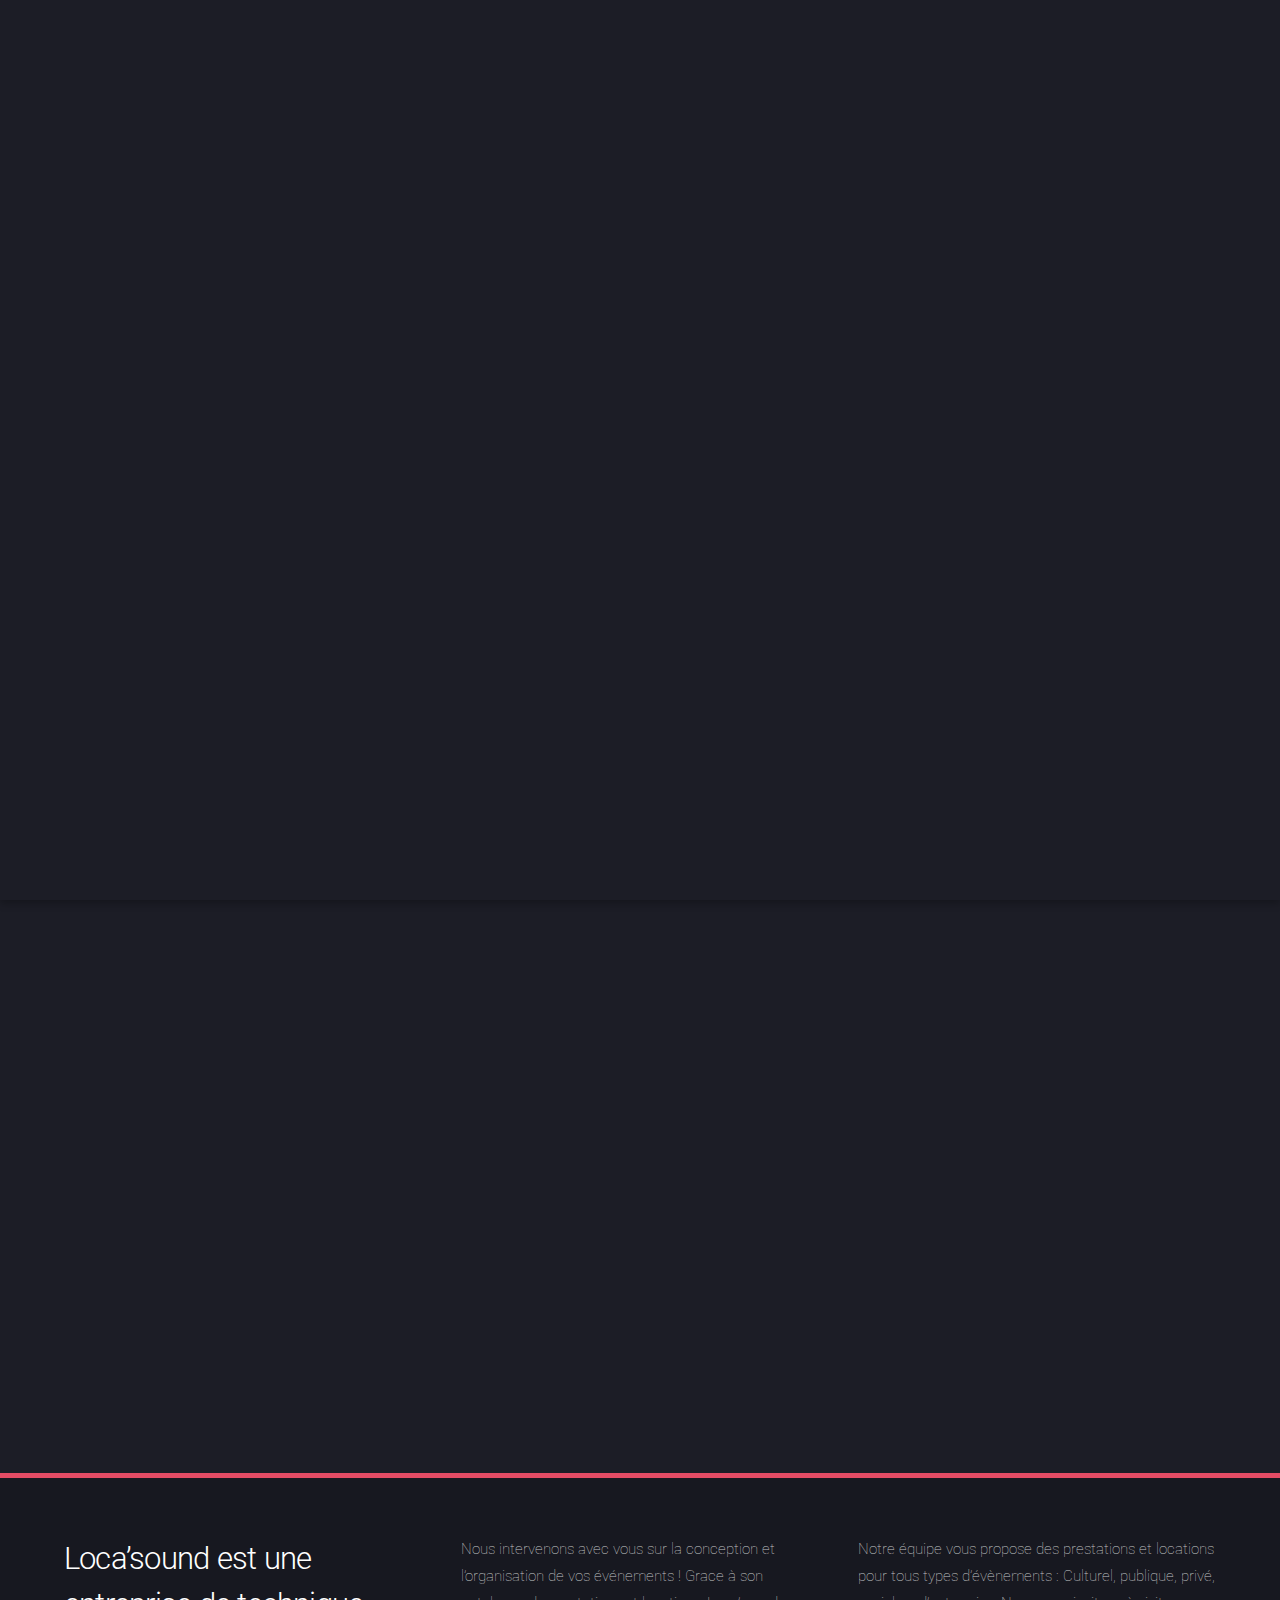
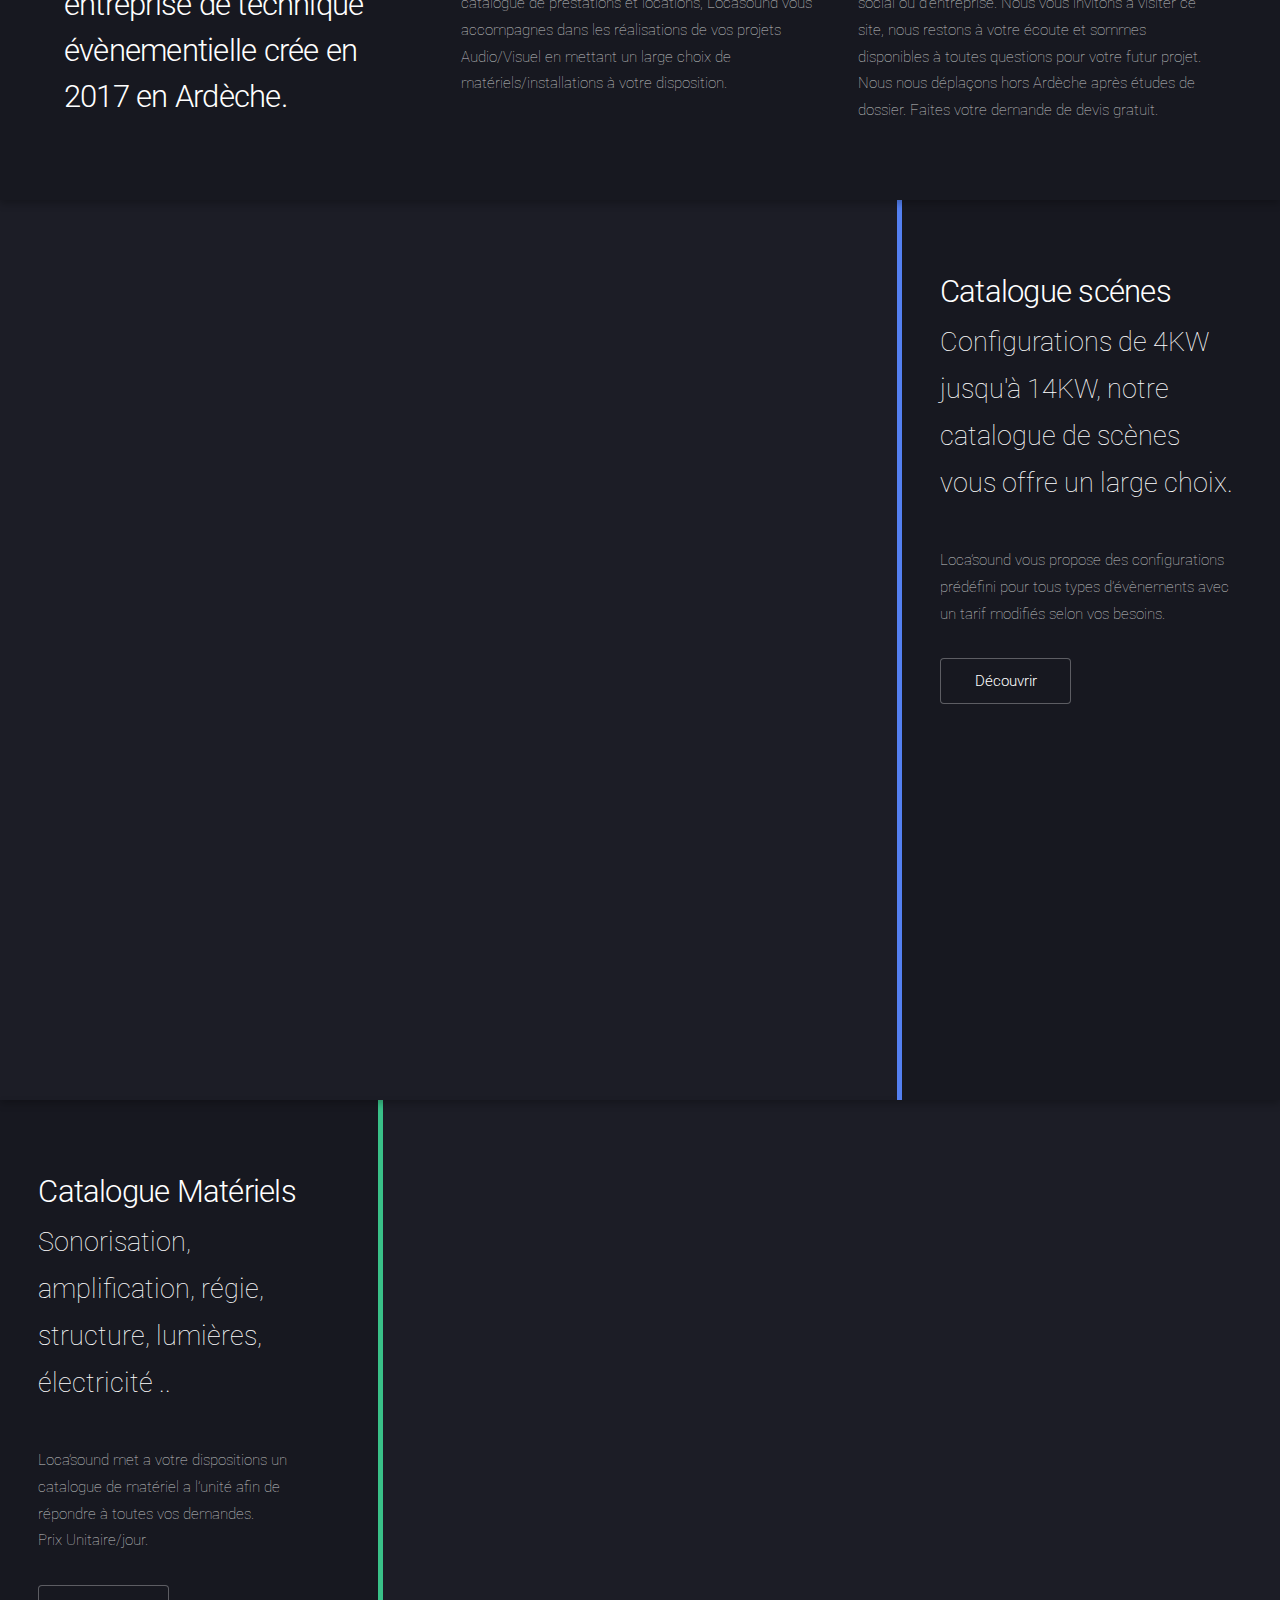
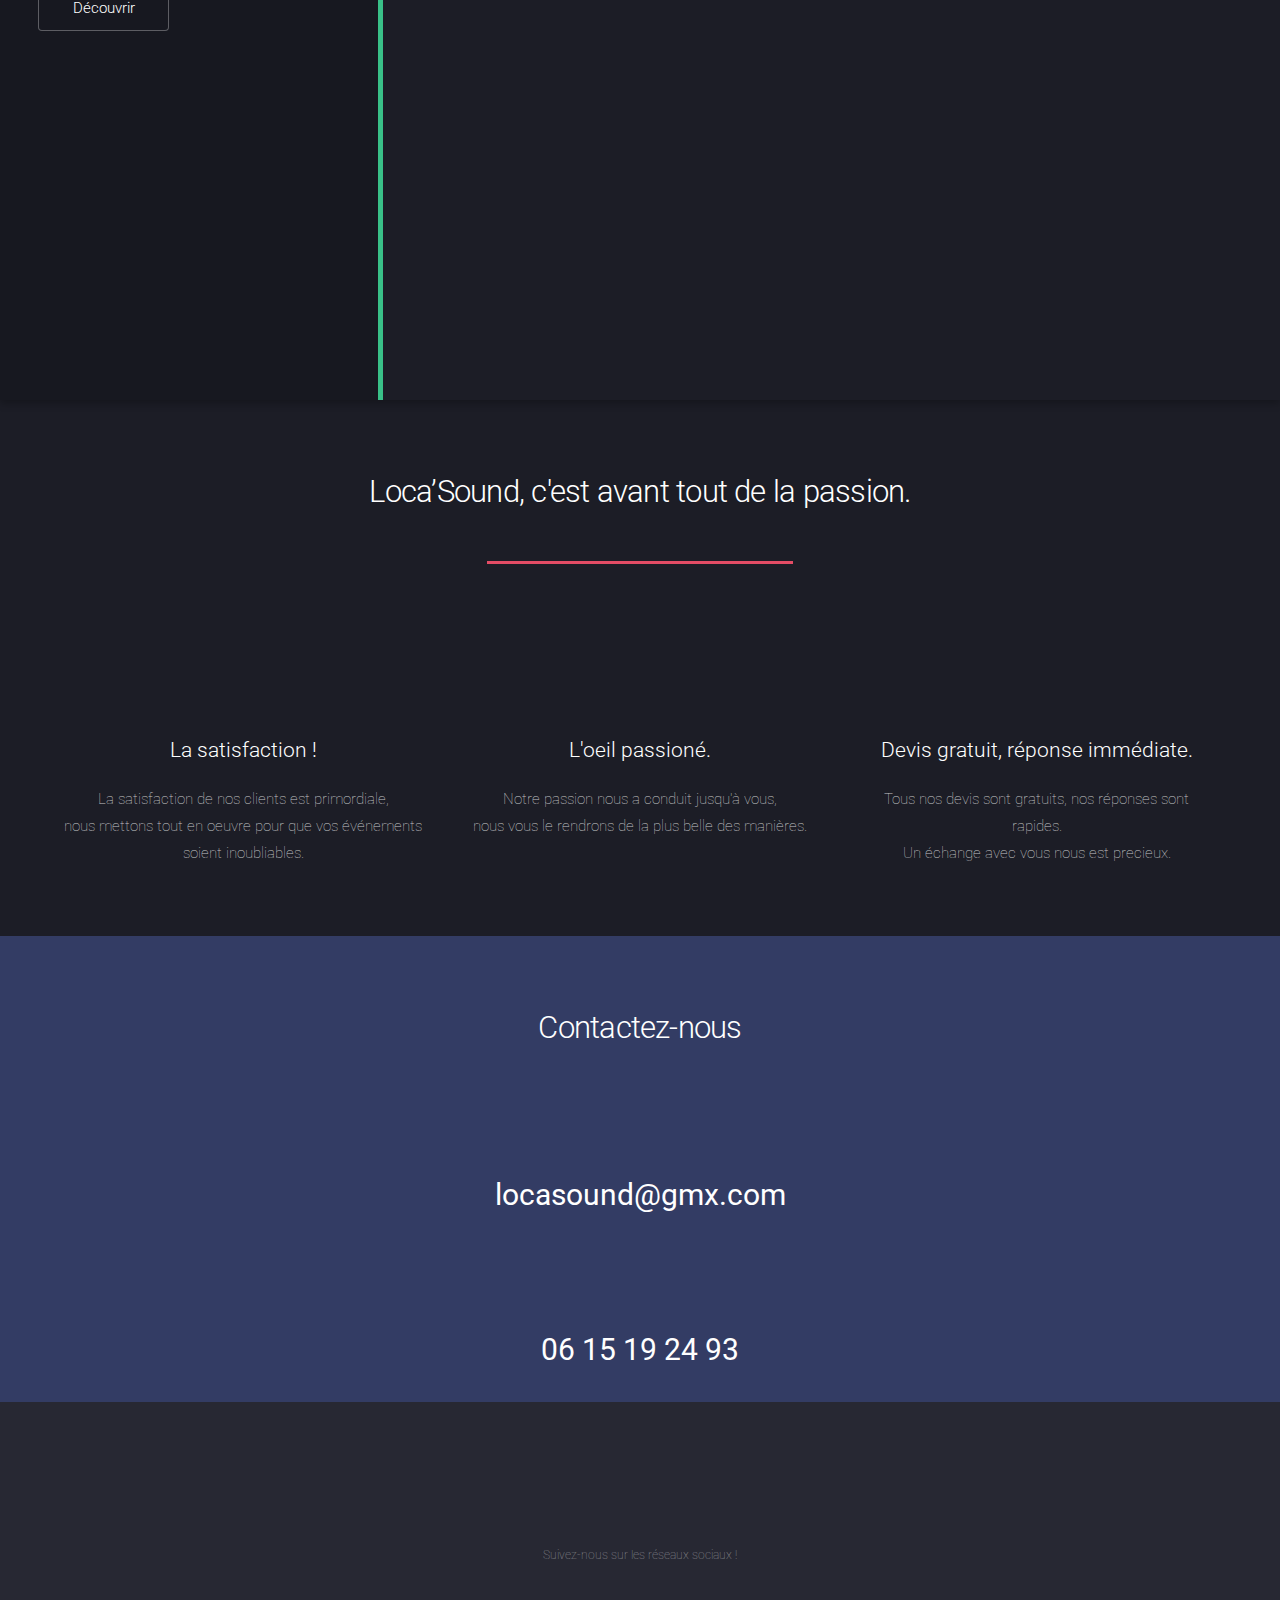
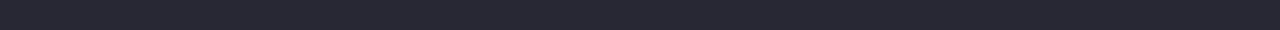
==== commit 94764b46: "correction des fautes" ====
--- a/index.html
+++ b/index.html
@@ -1,9 +1,4 @@
 <!DOCTYPE HTML>
-<!--
-	Landed by HTML5 UP
-	html5up.net | @ajlkn
-	Free for personal and commercial use under the CCA 3.0 license (html5up.net/license)
--->
 <html>
 	<head>
 		<title>Loca'Sound</title>
@@ -42,12 +37,12 @@
 								</div>
 								<div class="col-4 col-12-medium">
 									<p>Nous intervenons avec vous sur la conception et l’organisation de vos événements !
-										Grace à son catalogue de prestations et locations, Loca’sound vous accompagnes dans les réalisations de vos projet Audio/Visuel en mettant un large choix de matériel/installation à votre disposition.  
+										Grace à son catalogue de prestations et locations, Loca’sound vous accompagnes dans les réalisations de vos projets Audio/Visuel en mettant un large choix de matériels/installations à votre disposition.  
 										</p>
 								</div>
 								<div class="col-4 col-12-medium">
-									<p>Notre équipe vous propose des prestations et locations pour tous types d’évènements Culturel , publiques , privée , social ou d’entreprise.
-										Nous vous invitons à visiter ce site, nous restons a votre écoute et sommes disponibles a toutes questions pour un futur projet. 
+									<p>Notre équipe vous propose des prestations et locations pour tous types d’évènements : Culturel, publique, privé, social ou d’entreprise.
+										Nous vous invitons à visiter ce site, nous restons à votre écoute et sommes disponibles à toutes questions pour votre futur projet. 
 										Nous nous déplaçons hors Ardèche après études de dossier. 
 										Faites votre demande de devis gratuit. </p>
 								</div>
@@ -63,10 +58,10 @@
 					<div class="content">
 						<header>
 							<h2>Catalogue scénes</h2>
-							<p>Configurations de 4KW jusqu'à 14KW, notre catalogue de scénes vous offre un large choix.</p>
+							<p>Configurations de 4KW jusqu'à 14KW, notre catalogue de scènes vous offre un large choix.</p>
 						</header>
 						</header>
-						<p>Loca’sound vous propose des configurations  prédéfini pour tous types d’évènements avec un tarif modifiable selon vos besoins. </p>
+						<p>Loca’sound vous propose des configurations prédéfini pour tous types d’évènements avec un tarif modifiés selon vos besoins. </p>
 						<ul class="actions">
 							<li><a href="scene.html" class="button">Découvrir</a></li>
 						</ul>
@@ -108,13 +103,13 @@
 								<section class="col-4 col-6-medium col-12-xsmall">
 									<span class="icon solid major fas fa-eye"></span>
 									<h3>L'oeil passioné.</h3>
-									<p>Notre passion nous a conduits jusqu'à vous, <br> 
+									<p>Notre passion nous a conduit jusqu'à vous, <br> 
 										nous vous le rendrons de la plus belle des manières.</p>
 								</section>
 								<section class="col-4 col-6-medium col-12-xsmall">
 									<span class="icon solid major fas fa-bolt"></span>
 									<h3>Devis gratuit, réponse immédiate.</h3>
-									<p>Tout nos devis sont gratuit, nos réponses sont rapide. <br> 
+									<p>Tous nos devis sont gratuits, nos réponses sont rapides. <br> 
 										Un échange avec vous nous est precieux.</p>
 								</section>
 							</div>
